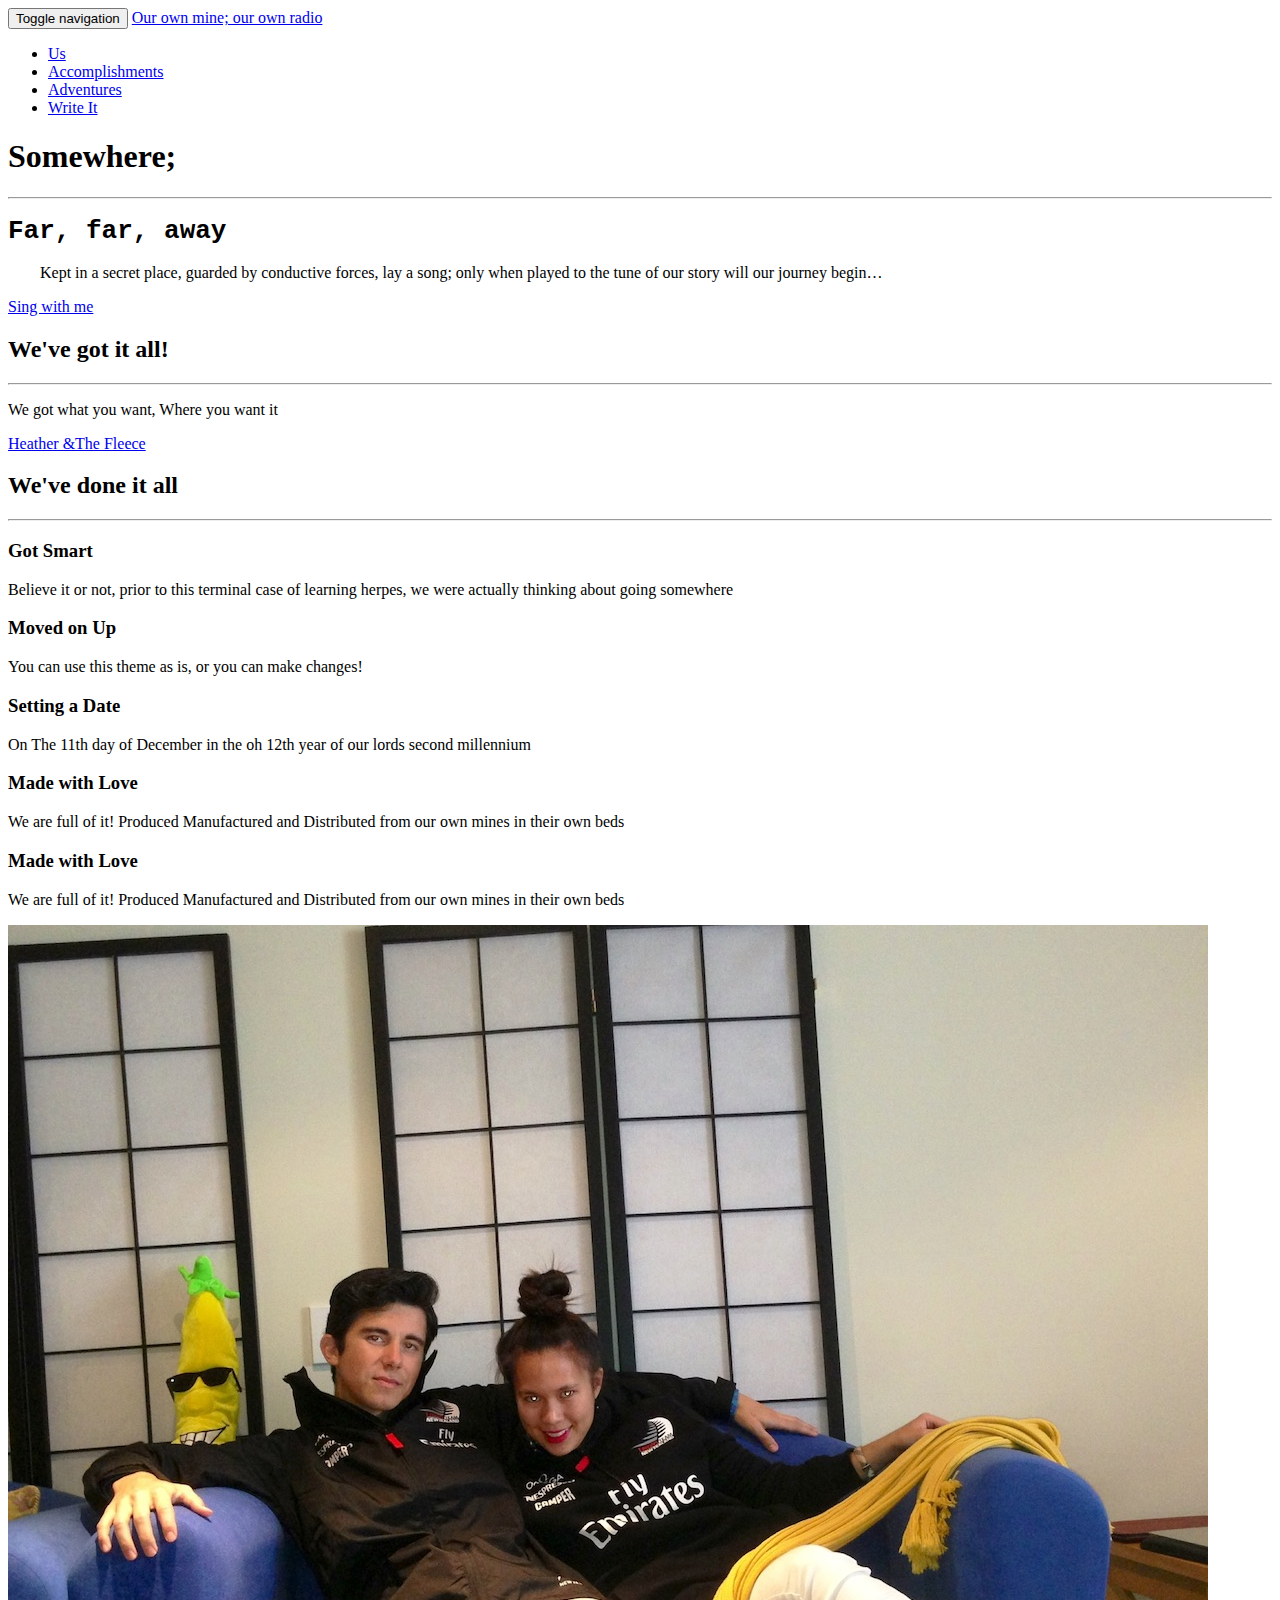
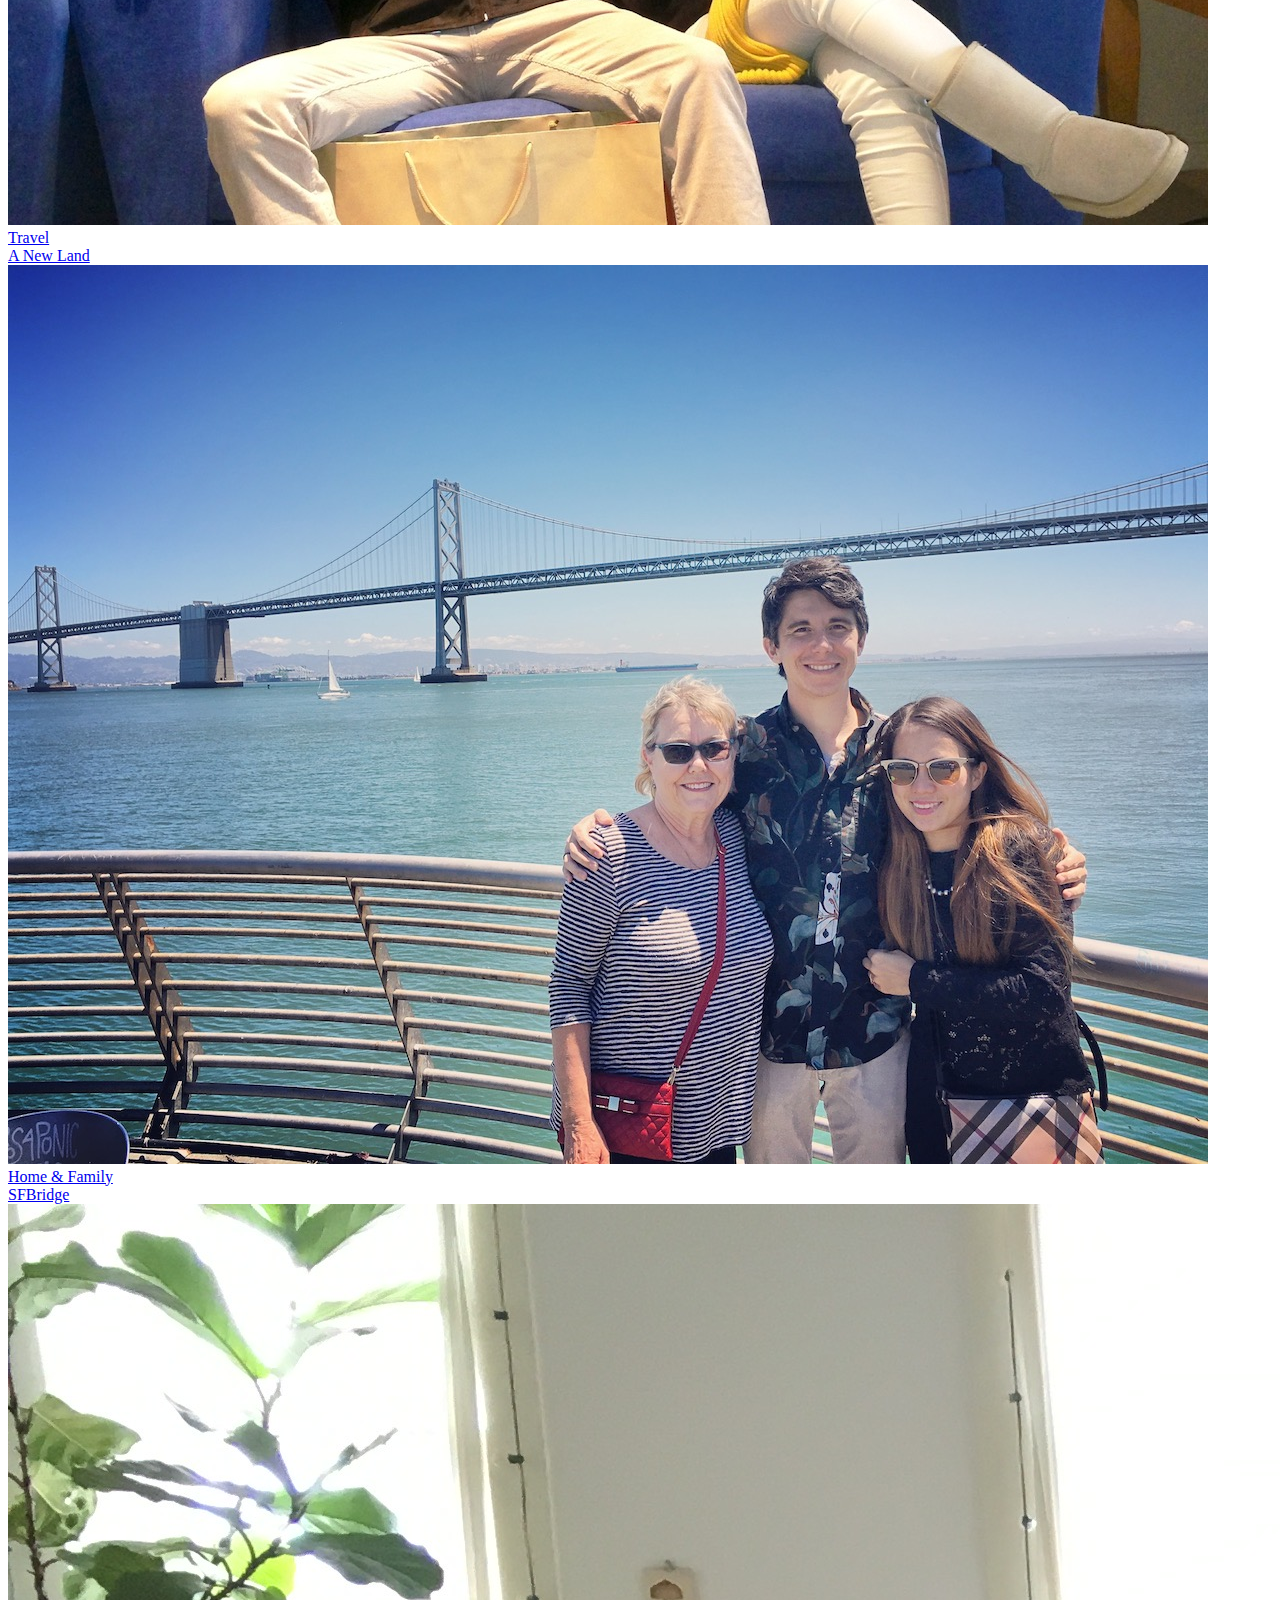
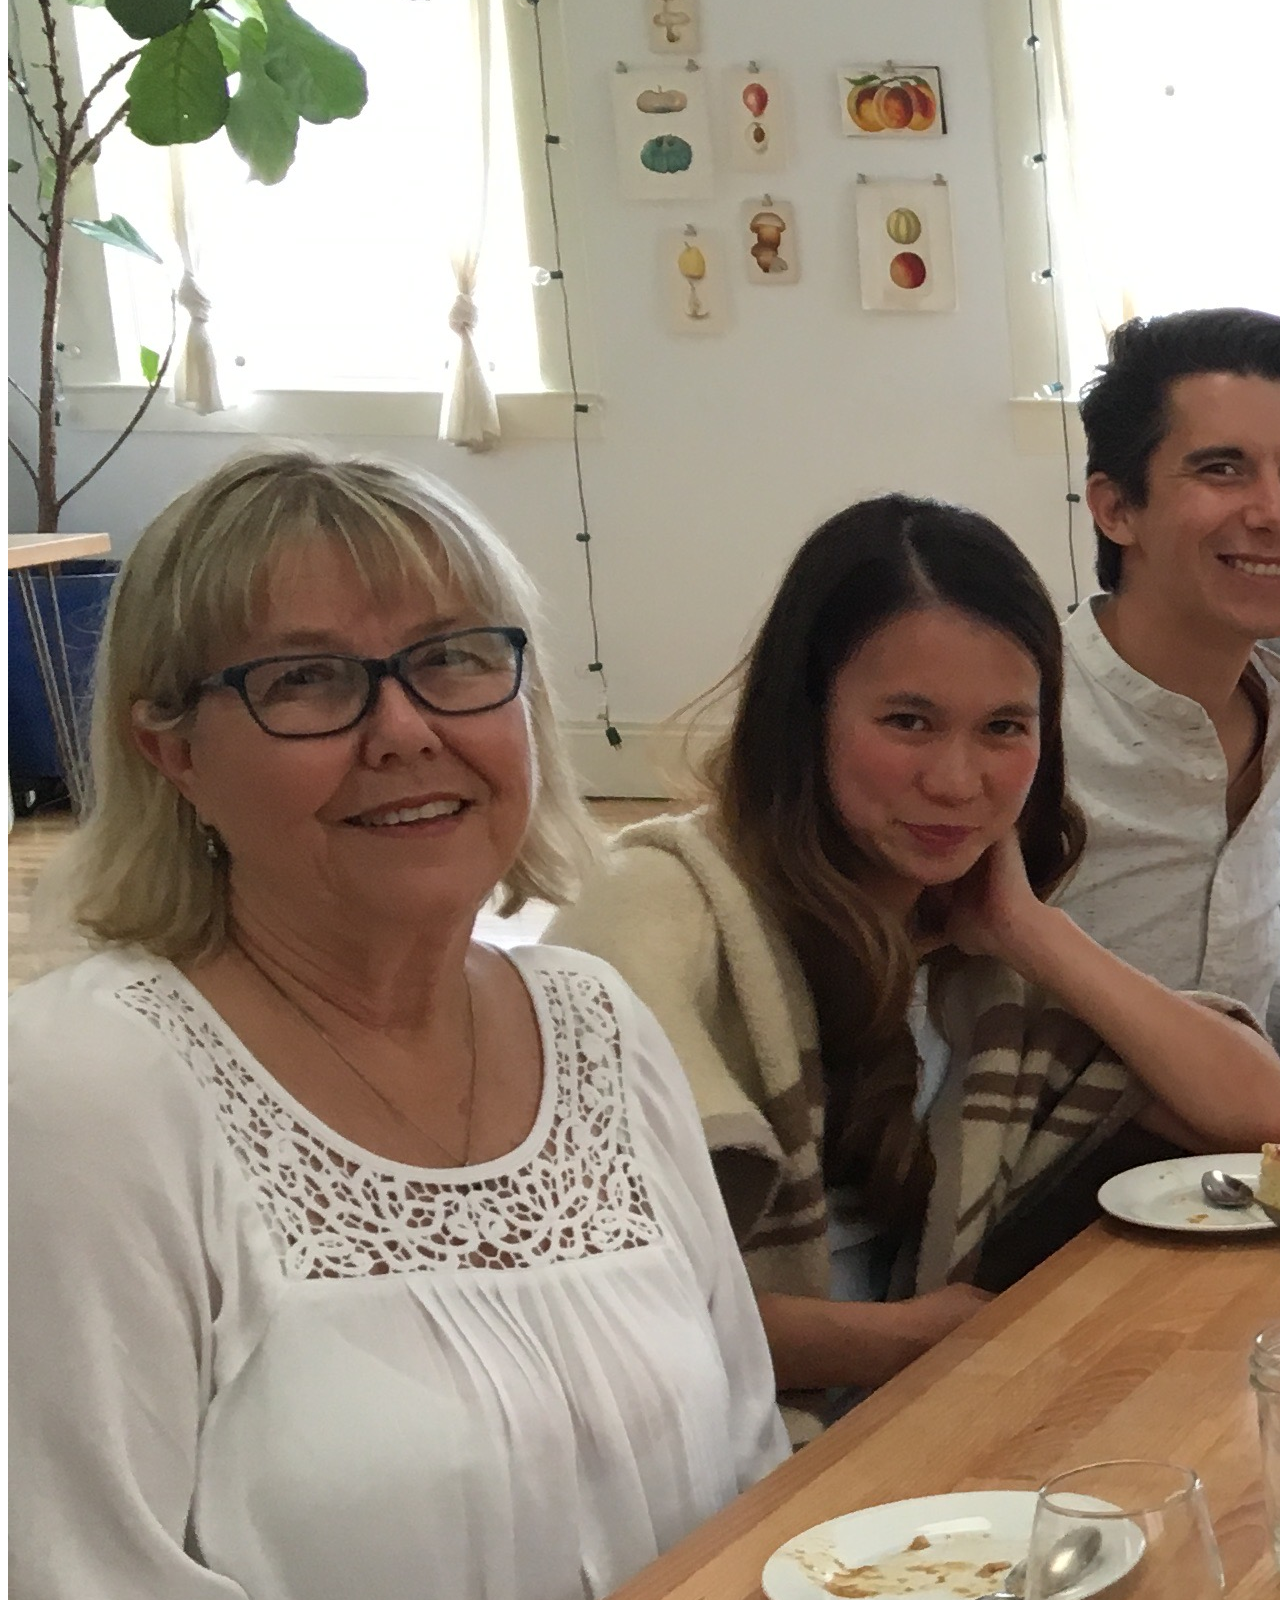
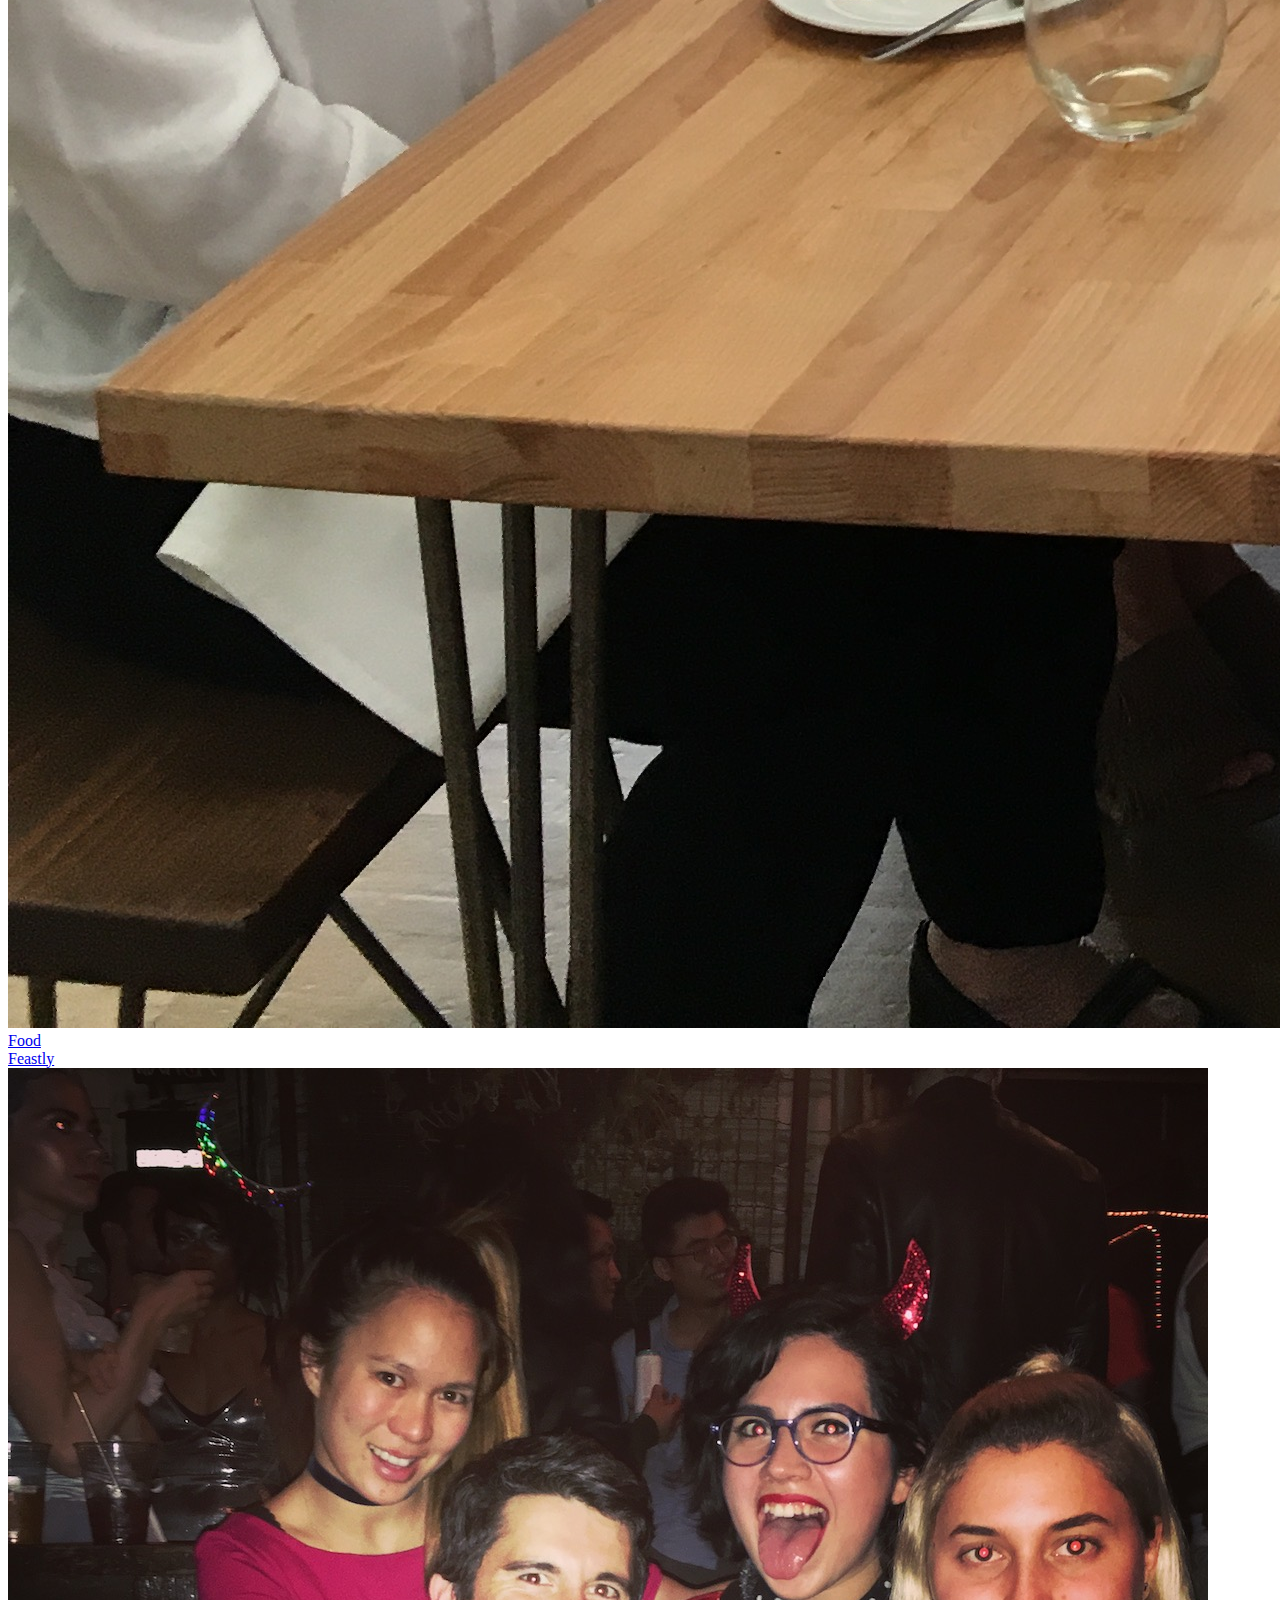
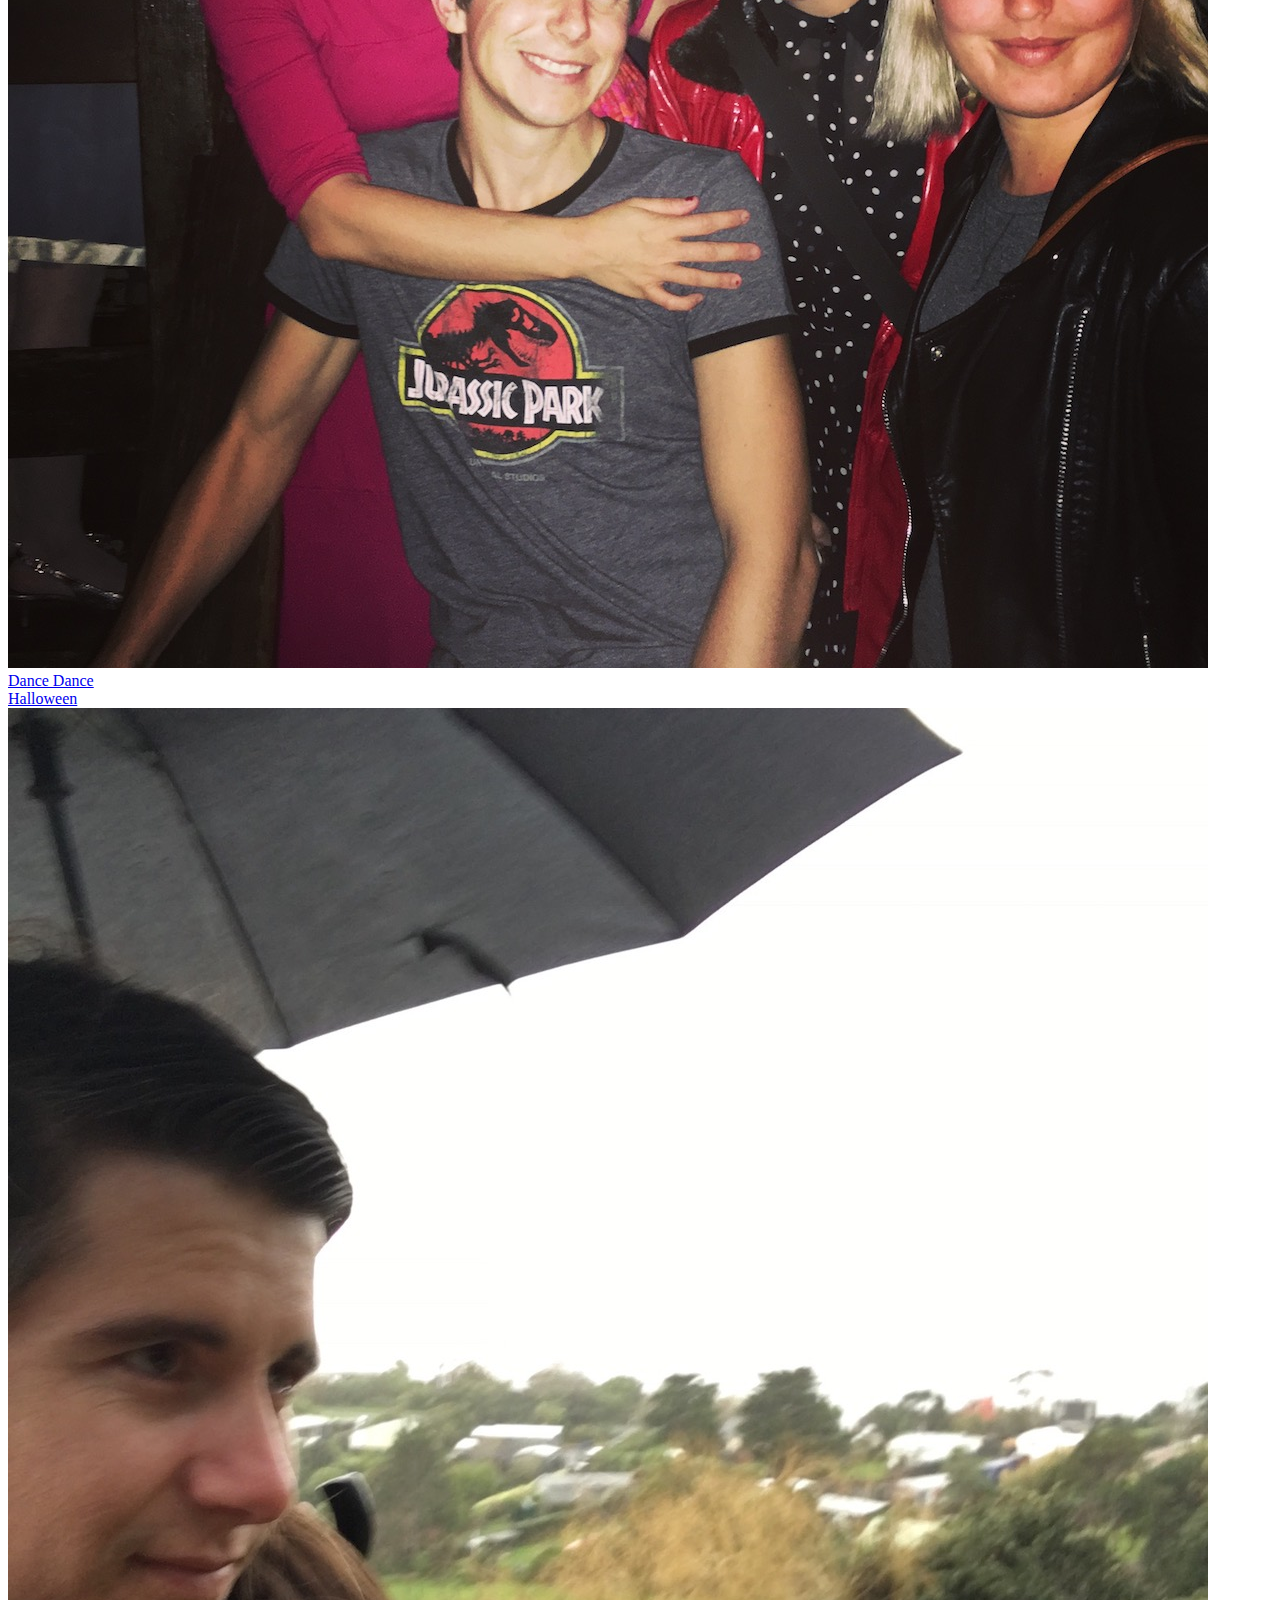
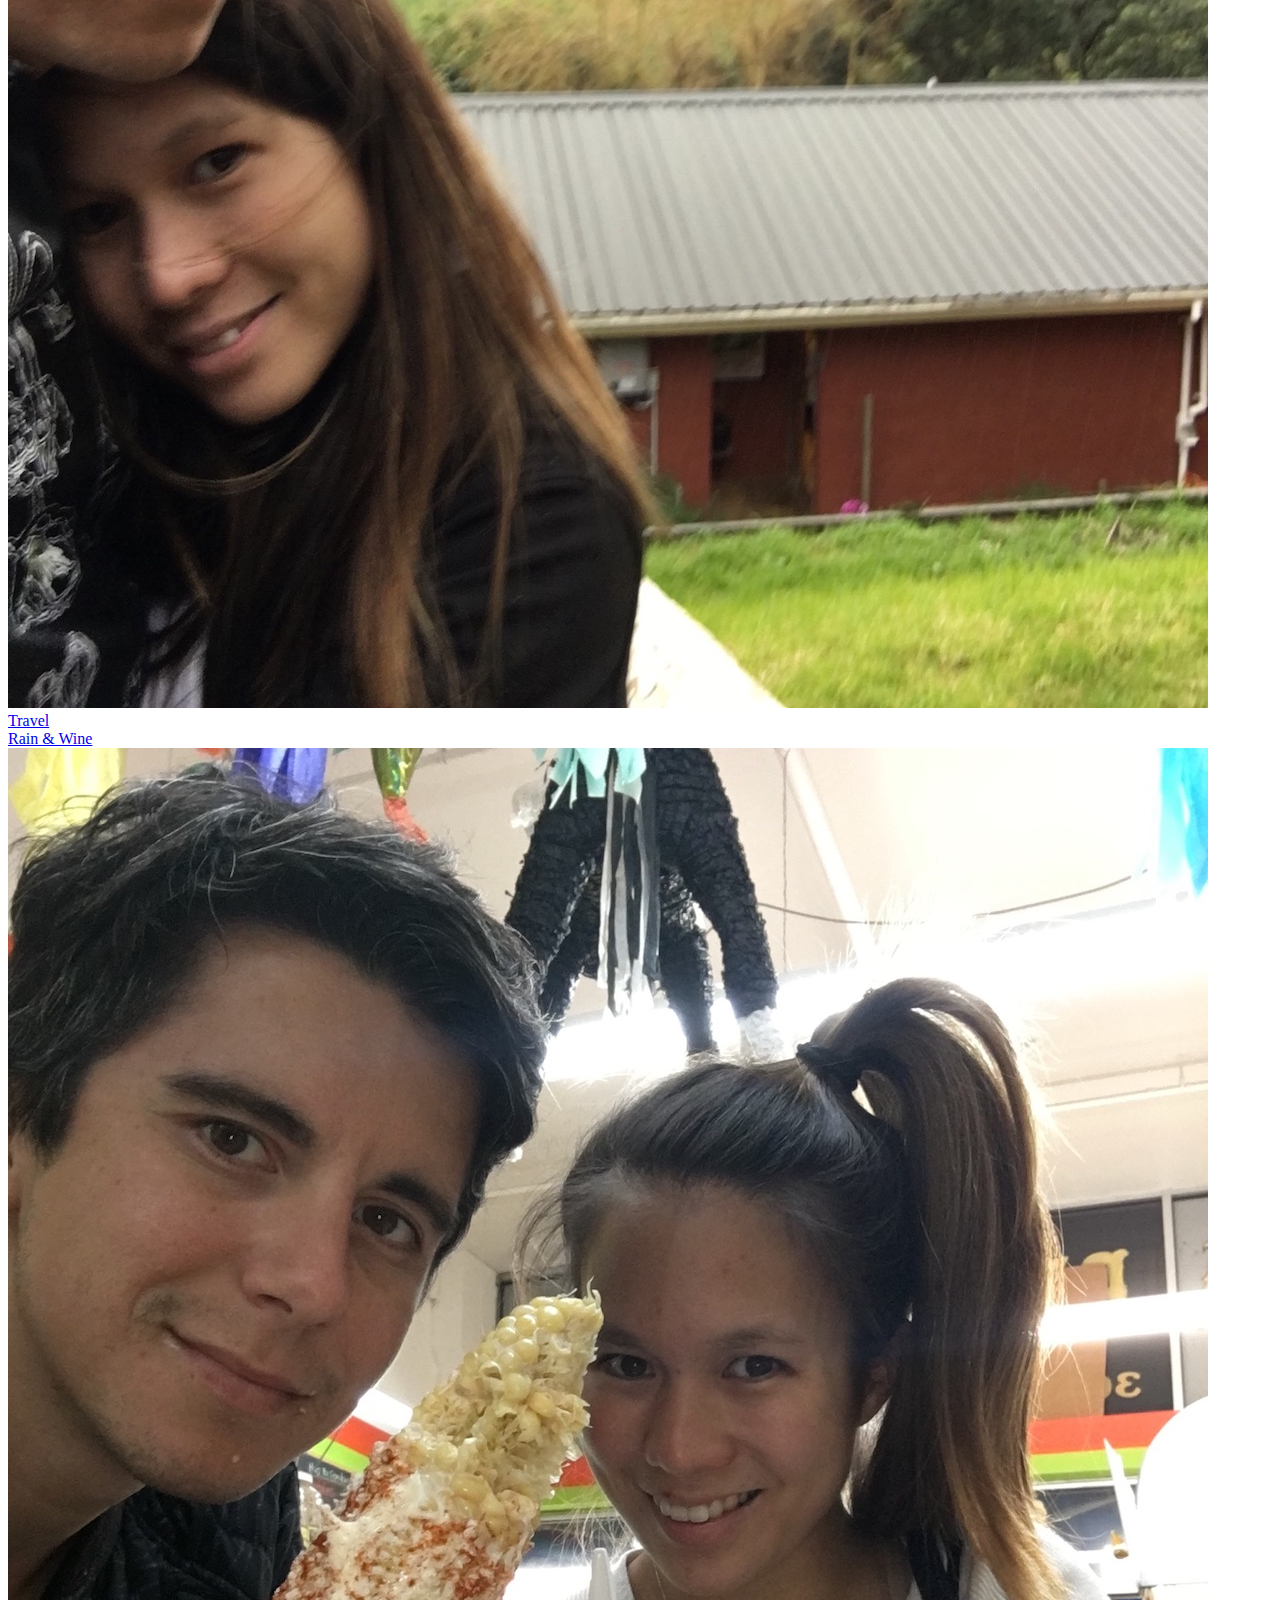
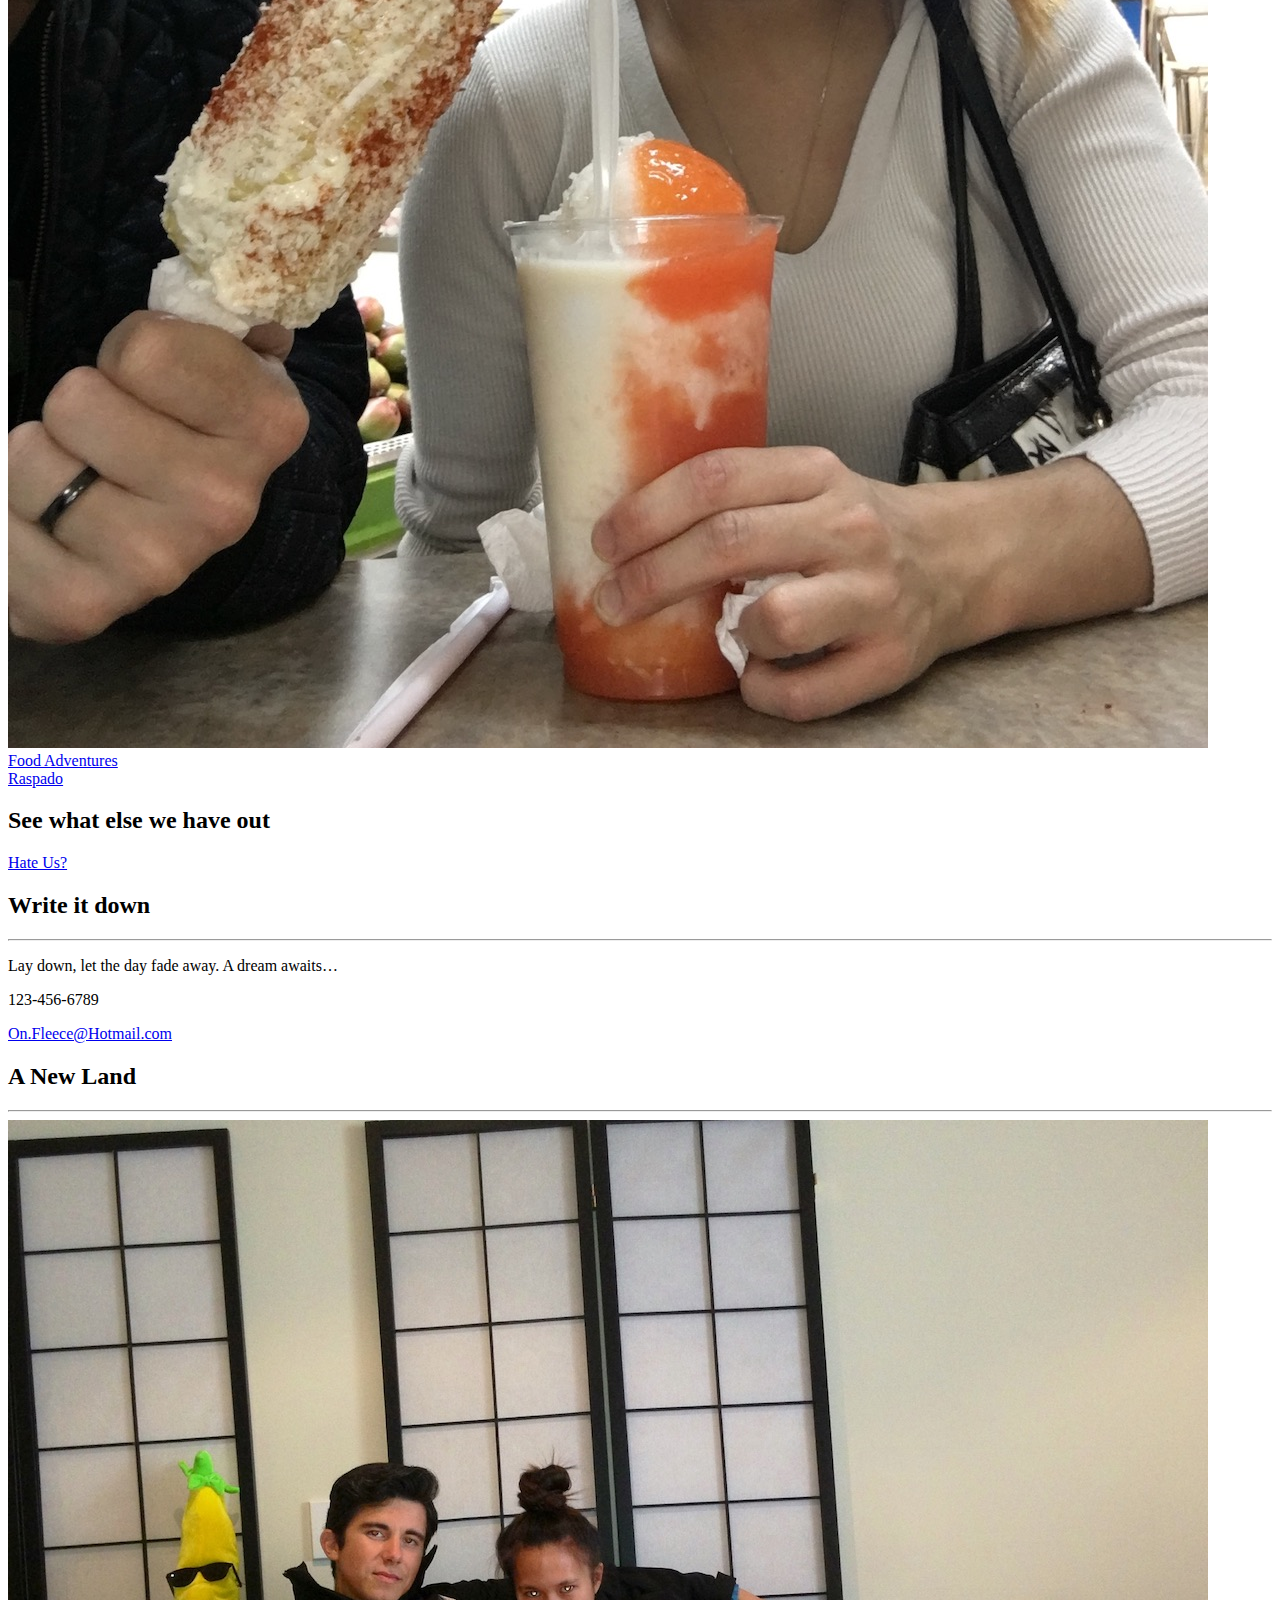
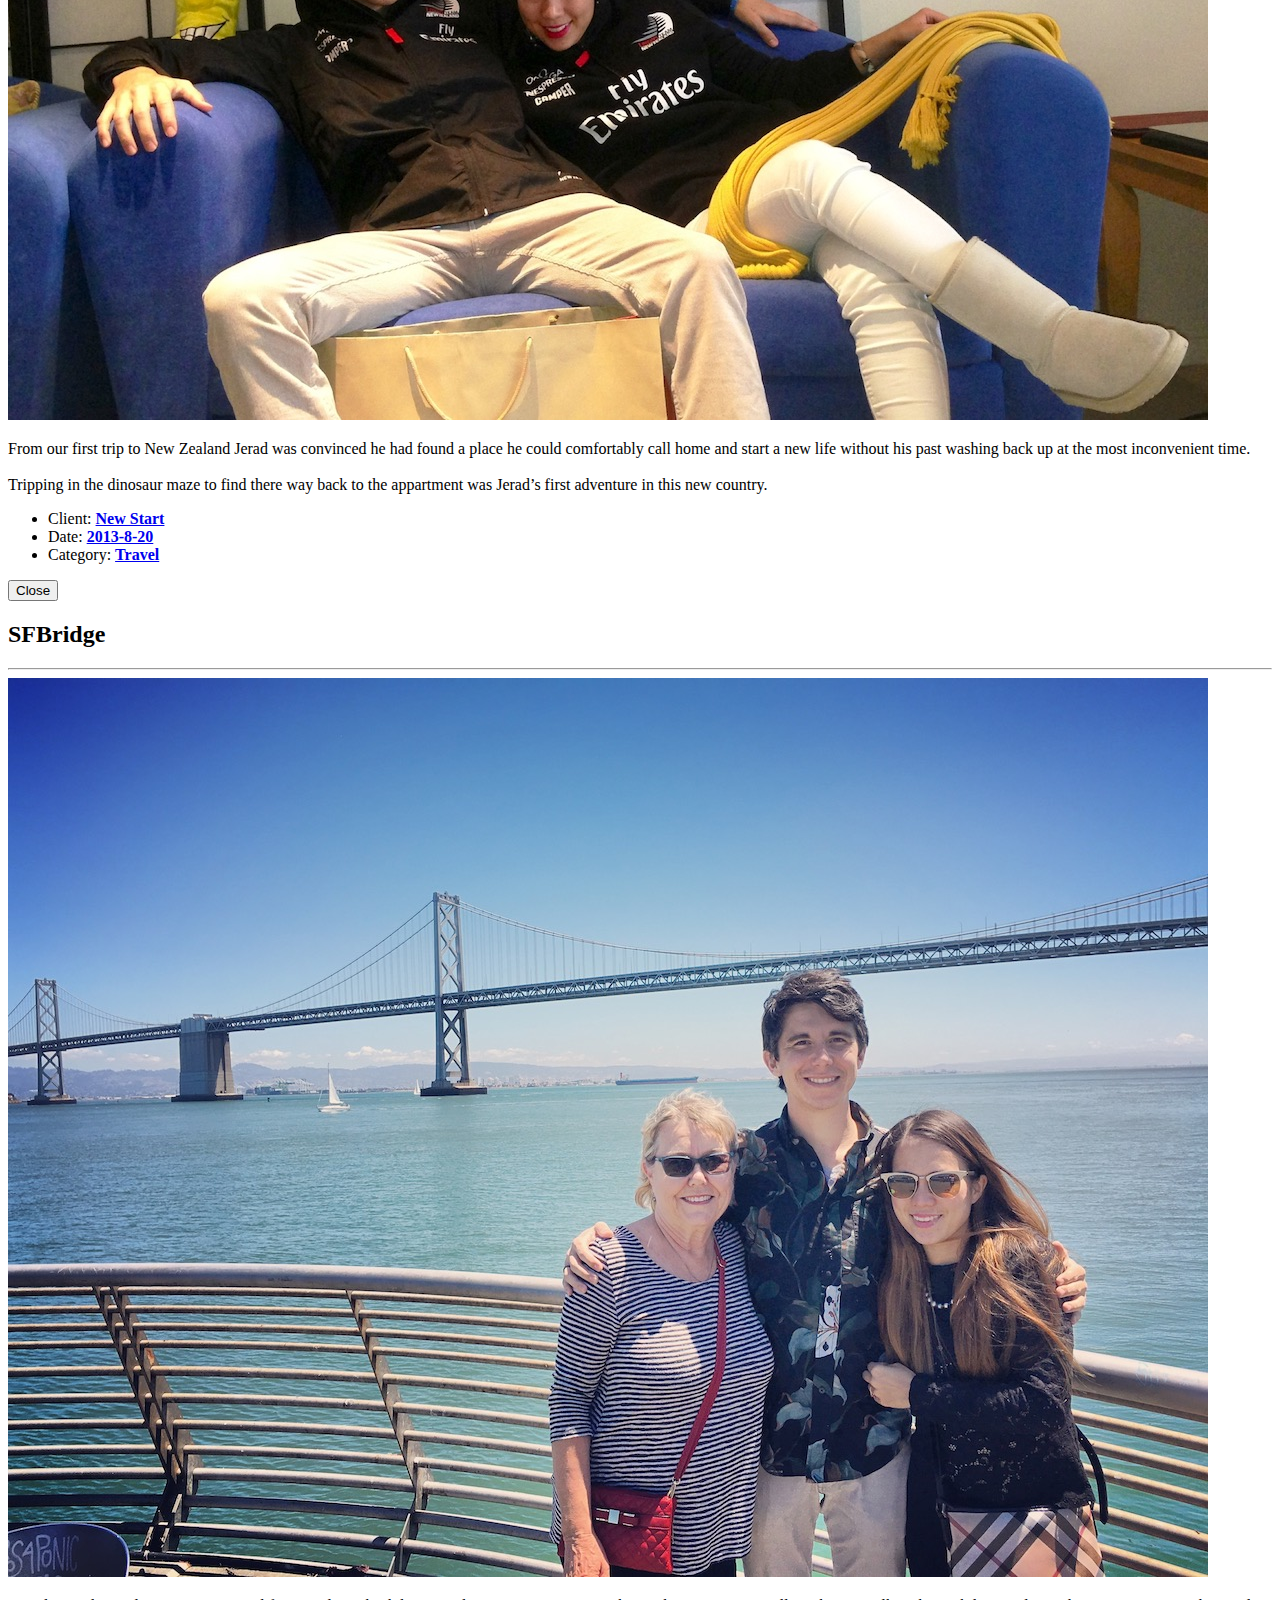
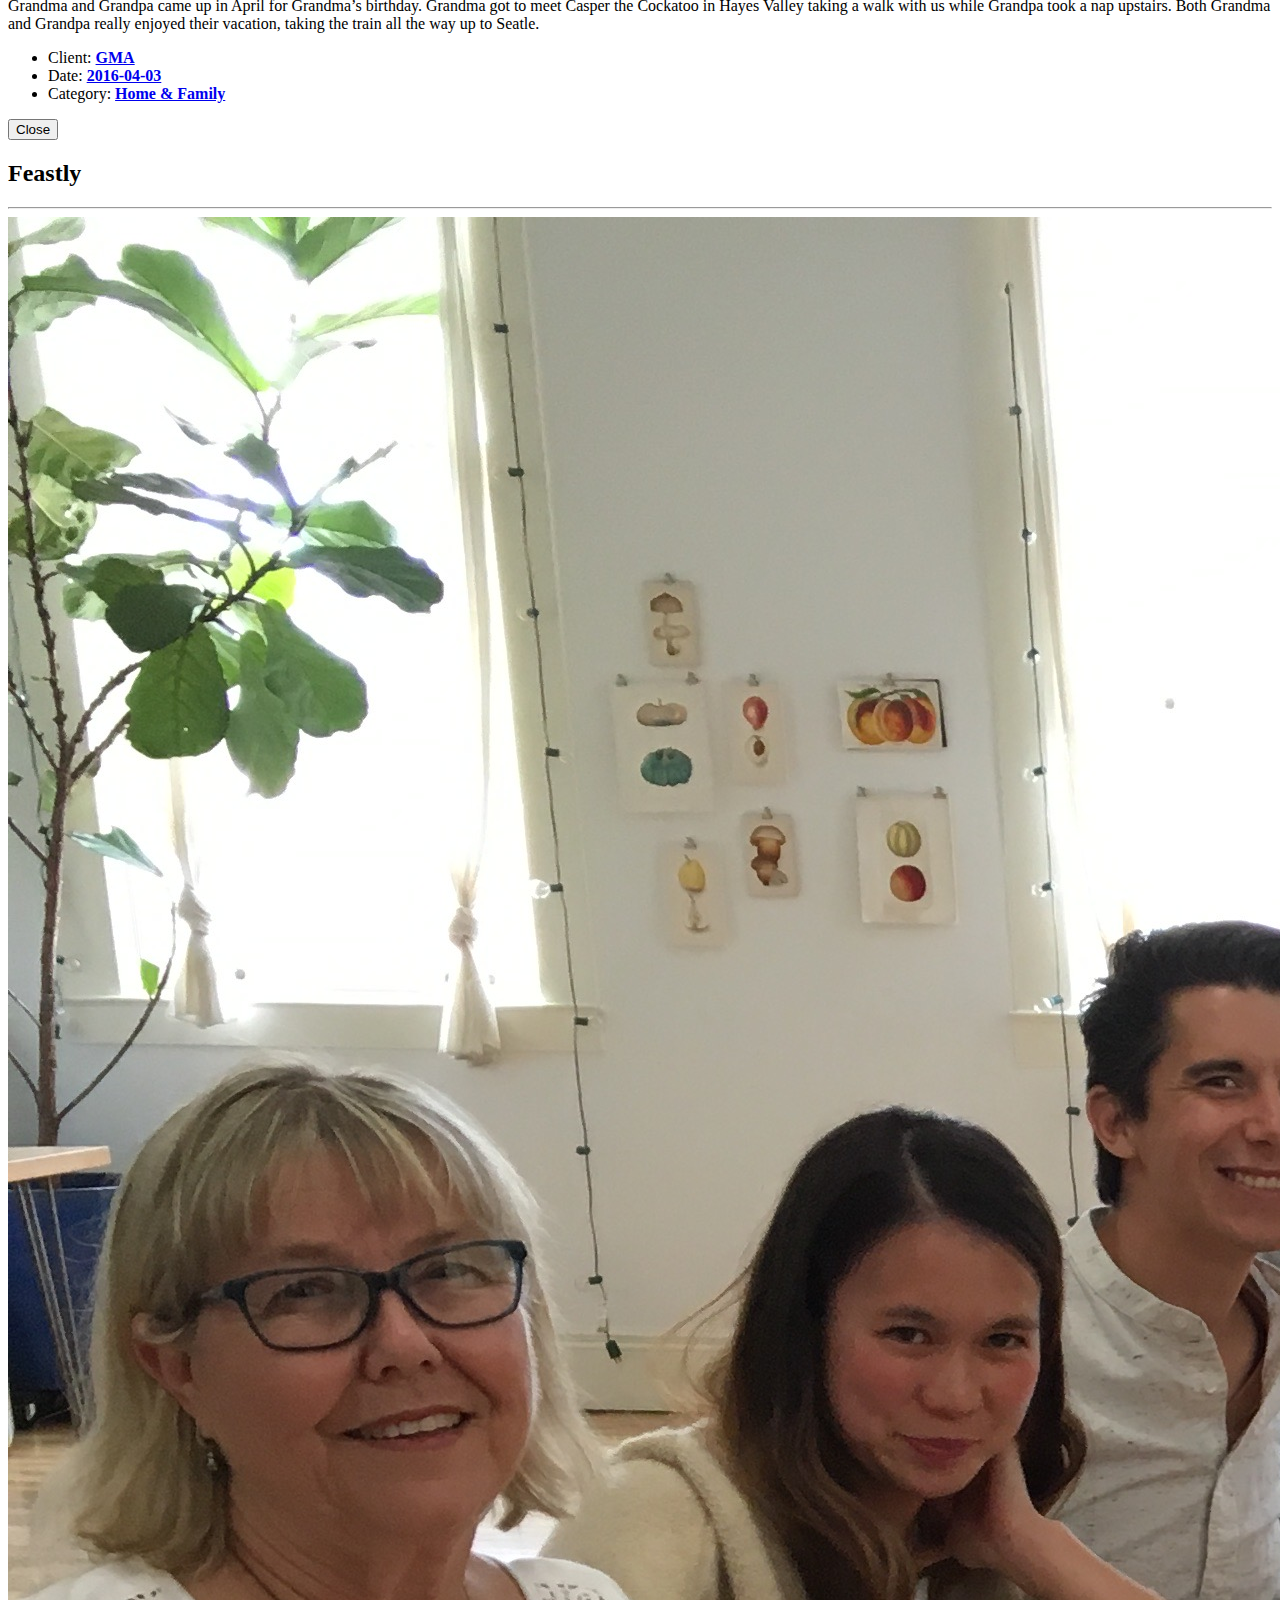
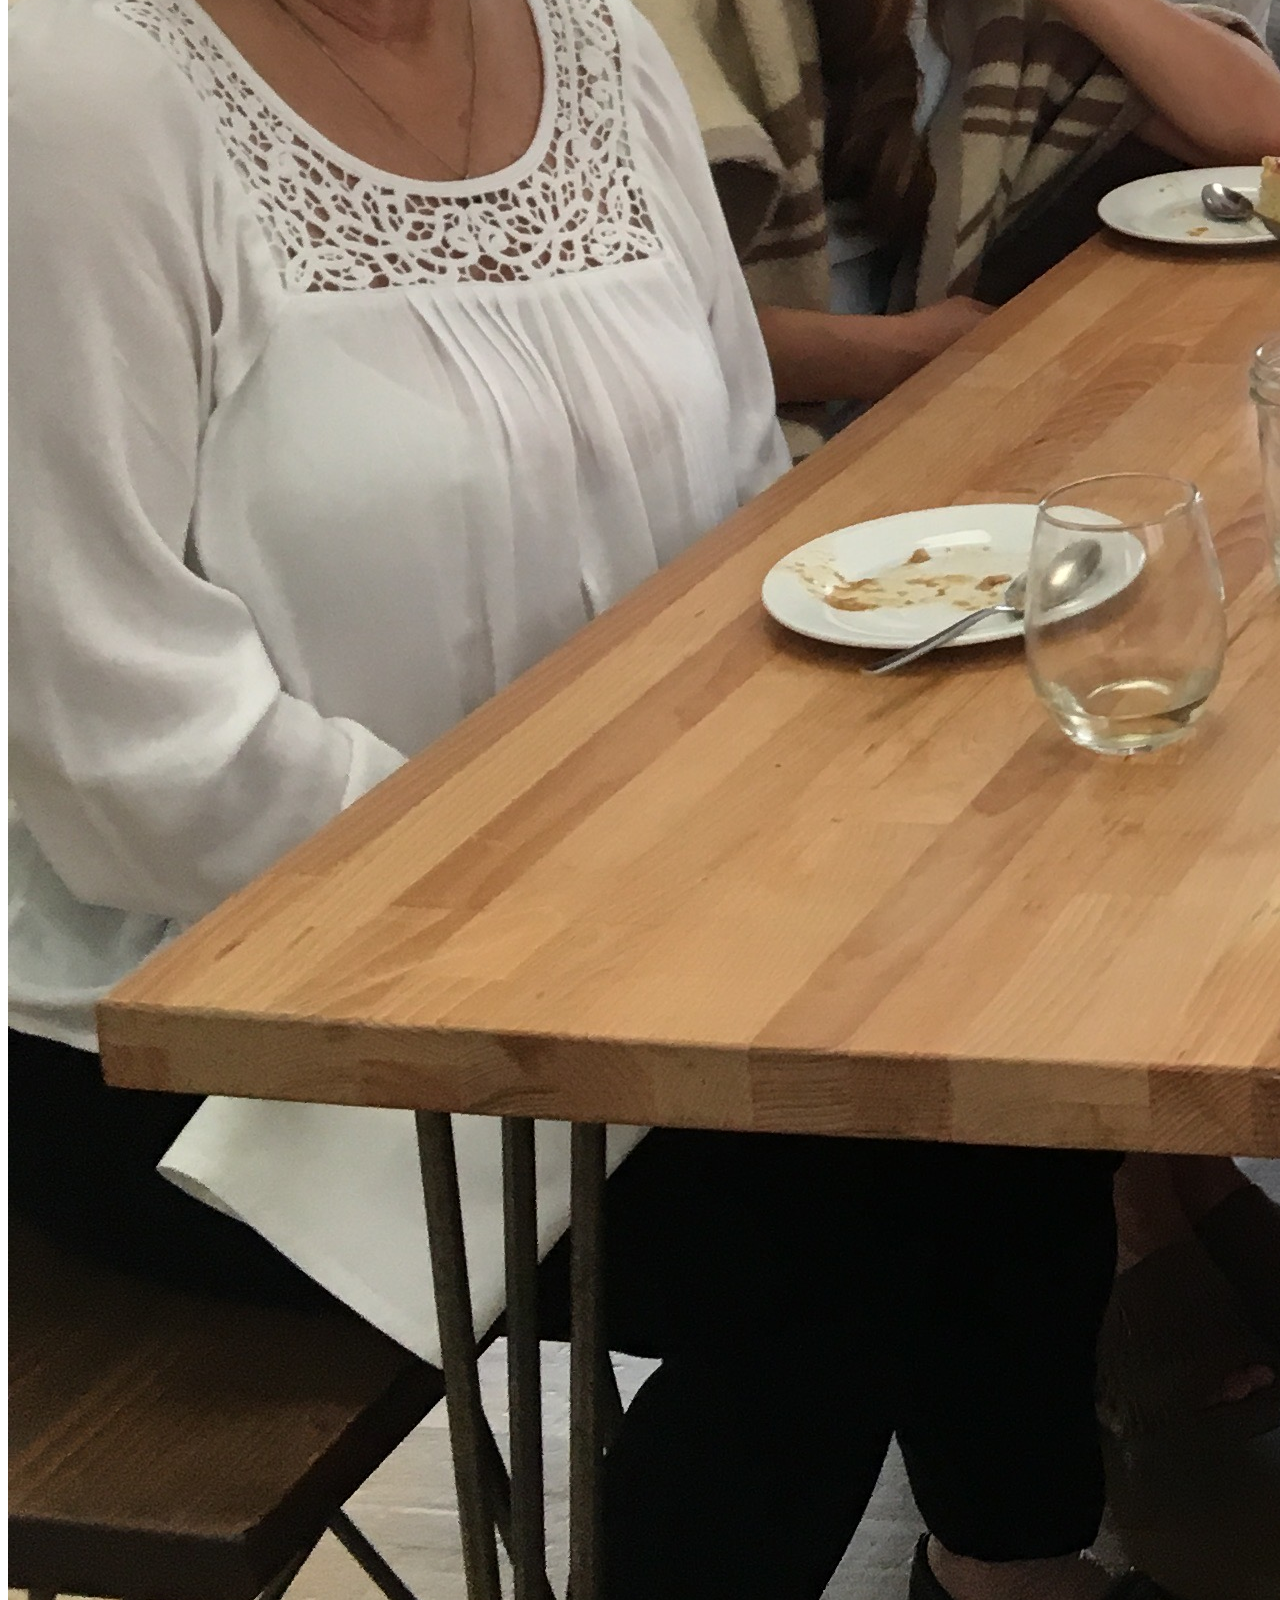
==== docs/index.html @ eae63043 "bulk drag and drop of all but theme" ====
<!DOCTYPE html>
<html lang="en-us">
    <head>
        <meta charset="utf-8">
<meta http-equiv="X-UA-Compatible" content="IE=edge">
<meta name="viewport" content="width=device-width, initial-scale=1">
<meta name="author" content="Stephanie Acosta">
<meta name="description" content="Kept in a secret place, guarded by conductive forces, lay a song; only when played to the tune of our story will the journey begin...">
<meta name="generator" content="Hugo 0.18.1" />
<title>Sera Sera; It&#39;s Love</title>

<!-- Favicon -->
<link rel="shortcut icon" href="https://example.org/favicon.ico">
<!-- Bootstrap Core CSS -->
<link rel="stylesheet" href="https://example.org/css/bootstrap.min.css" type="text/css">
<!-- Custom Fonts -->
<link href='//fonts.googleapis.com/css?family=Open+Sans:300italic,400italic,600italic,700italic,800italic,400,300,600,700,800' rel='stylesheet' type='text/css'>
<link href='//fonts.googleapis.com/css?family=Merriweather:400,300,300italic,400italic,700,700italic,900,900italic' rel='stylesheet' type='text/css'>
<link rel="stylesheet" href="https://example.org/font-awesome/css/font-awesome.min.css" type="text/css">
<!-- Plugin CSS -->
<link rel="stylesheet" href="https://example.org/css/animate.min.css" type="text/css">
<!-- Custom CSS -->
<link rel="stylesheet" href="https://example.org/css/creative.css" type="text/css">
<link rel="stylesheet" href="https://example.org/css/modals.css" type="text/css">

<!-- HTML5 Shim and Respond.js IE8 support of HTML5 elements and media queries -->
<!-- WARNING: Respond.js doesn't work if you view the page via file:// -->
<!--[if lt IE 9]>
        <script src="https://oss.maxcdn.com/libs/html5shiv/3.7.0/html5shiv.js"></script>
        <script src="https://oss.maxcdn.com/libs/respond.js/1.4.2/respond.min.js"></script>
<![endif]-->

    </head>
    <body id="page-top">
        
            <!-- NAVIGATION -->
<nav id="mainNav" class="navbar navbar-default navbar-fixed-top">
    <div class="container-fluid">
        <!-- Brand and toggle get grouped for better mobile display -->
        <div class="navbar-header">
            <button type="button" class="navbar-toggle collapsed" data-toggle="collapse" data-target="#bs-example-navbar-collapse-1">
                <span class="sr-only">Toggle navigation</span>
                <span class="icon-bar"></span>
                <span class="icon-bar"></span>
                <span class="icon-bar"></span>
            </button>
            
                <a class="navbar-brand page-scroll" href="#page-top">Our own mine; our own radio</a>
            
        </div>
        <!-- Collect the nav links, forms, and other content for toggling -->
        <div class="collapse navbar-collapse" id="bs-example-navbar-collapse-1">
            <ul class="nav navbar-nav navbar-right">
                
                    <li>
                        <a class="page-scroll" href="#about">Us</a>
                    </li>
                
                
                    <li>
                        <a class="page-scroll" href="#services">Accomplishments</a>
                    </li>
                
                
                    <li>
                        <a class="page-scroll" href="#portfolio">Adventures</a>
                    </li>
                
                
                
                    <li>
                        <a class="page-scroll" href="#contact">Write It</a>
                    </li>
                
            </ul>
        </div>
        <!-- /.navbar-collapse -->
    </div>
    <!-- /.container-fluid -->
</nav>

        

        
            <!-- HEADER -->
<header>
    <div class="header-content">
        <div class="header-content-inner">
            
                <h1 class="text-right">Somewhere;</h1>
            
            
                <hr>
            
            
                <PRE><h1 class="text-left">Far, far, away</h1></PRE>
            
            
                <p class="text-left">&emsp;&emsp;Kept in a secret place, guarded by conductive forces, lay a song; only when played to the tune of our story will our journey begin&hellip;</p>
            
            
                <a href="#about" class="btn btn-primary btn-xl page-scroll">Sing with me</a>
            
        </div>
    </div>
</header>

        

        
            <!-- ABOUT -->
<section class="bg-primary" id="about">
    <div class="container">
        <div class="row">
            <div class="col-lg-8 col-lg-offset-2 text-center">
                
                    <h2 class="section-heading">We&#39;ve got it all!</h2>
                
                
                    <hr class="light">
                
                
                    <p class="text-faded">We got what you want, Where you want it</p>
                
                
                    <a href="https://HeatherAndTheFleece.bandcamp.com" class="btn btn-default btn-xl wow tada">Heather &amp;The Fleece</a>
                
            </div>
        </div>
    </div>
</section>

        

        
            <!-- SERVICES -->
<section id="services">
    
        <div class="container">
            <div class="row">
                <div class="col-lg-12 text-center">
                    <h2 class="section-heading">We&#39;ve done it all</h2>
                    <hr class="primary">
                </div>
            </div>
        </div>
    
    <div class="container">
        <div class="row">
            
            <div class="col-lg-3 col-md-6 text-center">
                <div class="service-box">
                    <i class="fa fa-4x fa-diamond wow bounceIn text-primary"></i>
                    <h3>Got Smart</h3>
                    
                        <p class="text-muted">Believe it or not, prior to this terminal case of learning herpes, we were actually thinking about going somewhere</p>
                    
                </div>
            </div>
            
            <div class="col-lg-3 col-md-6 text-center">
                <div class="service-box">
                    <i class="fa fa-4x fa-home wow bounceIn text-primary"></i>
                    <h3>Moved on Up</h3>
                    
                        <p class="text-muted">You can use this theme as is, or you can make changes!</p>
                    
                </div>
            </div>
            
            <div class="col-lg-3 col-md-6 text-center">
                <div class="service-box">
                    <i class="fa fa-4x fa-calendar-times-o wow bounceIn text-primary"></i>
                    <h3>Setting a Date</h3>
                    
                        <p class="text-muted">On The 11th day of December in the oh 12th year of our lords second millennium</p>
                    
                </div>
            </div>
            
            <div class="col-lg-3 col-md-6 text-center">
                <div class="service-box">
                    <i class="fa fa-4x fa-heart wow bounceIn text-primary"></i>
                    <h3>Made with Love</h3>
                    
                        <p class="text-muted">We are full of it! Produced Manufactured and Distributed from our own mines in their own beds</p>
                    
                </div>
            </div>
            
            <div class="col-lg-3 col-md-6 text-center">
                <div class="service-box">
                    <i class="fa fa-4x fa-child wow bounceIn text-primary"></i>
                    <h3>Made with Love</h3>
                    
                        <p class="text-muted">We are full of it! Produced Manufactured and Distributed from our own mines in their own beds</p>
                    
                </div>
            </div>
            
        </div>
    </div>
</section>

        

        
            <section class="no-padding" id="portfolio">
    <div class="container-fluid">
        <div class="row no-gutter">
            
                <div class="col-lg-4 col-sm-6">
                    <a href="#portfolioModal5" class="portfolio-box portfolio-link" data-toggle="modal">
                        <img src="img/portfolio/NZcouch.jpg" class="img-responsive" alt="">
                        
                            <div class="portfolio-box-caption">
                                <div class="portfolio-box-caption-content">
                                    
                                        <div class="project-category text-faded">
                                            Travel
                                        </div>
                                    
                                    
                                        <div class="project-name">
                                            A New Land
                                        </div>
                                    
                                </div>
                            </div>
                        
                    </a>
                </div>
            
                <div class="col-lg-4 col-sm-6">
                    <a href="#portfolioModal6" class="portfolio-box portfolio-link" data-toggle="modal">
                        <img src="img/portfolio/SFBridge.jpg" class="img-responsive" alt="">
                        
                            <div class="portfolio-box-caption">
                                <div class="portfolio-box-caption-content">
                                    
                                        <div class="project-category text-faded">
                                            Home &amp; Family
                                        </div>
                                    
                                    
                                        <div class="project-name">
                                            SFBridge
                                        </div>
                                    
                                </div>
                            </div>
                        
                    </a>
                </div>
            
                <div class="col-lg-4 col-sm-6">
                    <a href="#portfolioModal3" class="portfolio-box portfolio-link" data-toggle="modal">
                        <img src="img/portfolio/feastly.jpg" class="img-responsive" alt="">
                        
                            <div class="portfolio-box-caption">
                                <div class="portfolio-box-caption-content">
                                    
                                        <div class="project-category text-faded">
                                            Food
                                        </div>
                                    
                                    
                                        <div class="project-name">
                                            Feastly
                                        </div>
                                    
                                </div>
                            </div>
                        
                    </a>
                </div>
            
                <div class="col-lg-4 col-sm-6">
                    <a href="#portfolioModal4" class="portfolio-box portfolio-link" data-toggle="modal">
                        <img src="img/portfolio/halloween.jpg" class="img-responsive" alt="">
                        
                            <div class="portfolio-box-caption">
                                <div class="portfolio-box-caption-content">
                                    
                                        <div class="project-category text-faded">
                                            Dance Dance
                                        </div>
                                    
                                    
                                        <div class="project-name">
                                            Halloween
                                        </div>
                                    
                                </div>
                            </div>
                        
                    </a>
                </div>
            
                <div class="col-lg-4 col-sm-6">
                    <a href="#portfolioModal2" class="portfolio-box portfolio-link" data-toggle="modal">
                        <img src="img/portfolio/rainwine.jpg" class="img-responsive" alt="">
                        
                            <div class="portfolio-box-caption">
                                <div class="portfolio-box-caption-content">
                                    
                                        <div class="project-category text-faded">
                                            Travel
                                        </div>
                                    
                                    
                                        <div class="project-name">
                                            Rain &amp; Wine
                                        </div>
                                    
                                </div>
                            </div>
                        
                    </a>
                </div>
            
                <div class="col-lg-4 col-sm-6">
                    <a href="#portfolioModal1" class="portfolio-box portfolio-link" data-toggle="modal">
                        <img src="img/portfolio/elote.jpg" class="img-responsive" alt="">
                        
                            <div class="portfolio-box-caption">
                                <div class="portfolio-box-caption-content">
                                    
                                        <div class="project-category text-faded">
                                            Food Adventures
                                        </div>
                                    
                                    
                                        <div class="project-name">
                                            Raspado
                                        </div>
                                    
                                </div>
                            </div>
                        
                    </a>
                </div>
            
        </div>
    </div>
</section>

        

        

        
            <!-- ASIDE -->
<aside class="bg-dark">
    <div class="container text-center">
        <div class="call-to-action">
            <h2>See what else we have out</h2>
            
                <a href="http://HateUsCuzTheyAint.Us" class="btn btn-default btn-xl wow tada">Hate Us?</a>
            
        </div>
    </div>
</aside>

        

        
            <!-- CONTACT -->
<section id="contact">
    <div class="container">
        <div class="row">
            <div class="col-lg-8 col-lg-offset-2 text-center">
                
                    <h2 class="section-heading">Write it down</h2>
                
                
                    <hr class="primary">
                
                
                    <p>Lay down, let the day fade away. A dream awaits&hellip;</p>
                
            </div>
            
                <div class="
                
                    col-lg-4
                
                col-lg-offset-2 text-center">
                    <i class="fa fa-phone fa-3x wow bounceIn"></i>
                    <p>123-456-6789</p>
                </div>
            
            
                <div class="
                
                    col-lg-4
                
                 text-center">
                    <i class="fa fa-envelope-o fa-3x wow bounceIn" data-wow-delay=".1s"></i>
                    <p><a href="mailto:On.Fleece@Hotmail.com">On.Fleece@Hotmail.com</a></p>
                </div>
            
        </div>
    </div>
</section>

        

        
            <!-- Portfolio Modals -->

<div class="portfolio-modal modal fade" id="portfolioModal5" tabindex="-1" role="dialog" aria-hidden="true">
    <div class="modal-content">
        <div class="close-modal" data-dismiss="modal">
            <div class="lr">
                <div class="rl">
                </div>
            </div>
        </div>
        <div class="container">
            <div class="row">
                <div class="col-lg-8 col-lg-offset-2">
                    <div class="modal-body">
                        
                            <h2>A New Land</h2>
                        
                        
                            <hr class="star-primary">
                        
                        <img src="img/portfolio/NZcouch.jpg" class="img-responsive img-centered" alt="">
                        
                            <p>From our first trip to New Zealand Jerad was convinced he had found a place he could comfortably call home and start a new life without his past washing back up at the most inconvenient time. <br><br>Tripping in the dinosaur maze to find there way back to the appartment was Jerad&rsquo;s first adventure in this new country.</p>
                        
                        
                            <ul class="list-inline item-details">
                                
                                    <li>Client: 
                                        <strong><a href="#">New Start</a></strong>
                                    </li>
                                
                                
                                    <li>Date: 
                                        <strong><a href="#">2013-8-20</a></strong>
                                    </li>
                                
                                
                                    <li>Category: 
                                        <strong><a href="#">Travel</a></strong>
                                    </li>
                                
                            </ul>
                        
                        
                            <button type="button" class="btn btn-default" data-dismiss="modal"><i class="fa fa-times"></i>Close</button>
                        
                    </div>
                </div>
            </div>
        </div>
    </div>
</div>

<div class="portfolio-modal modal fade" id="portfolioModal6" tabindex="-1" role="dialog" aria-hidden="true">
    <div class="modal-content">
        <div class="close-modal" data-dismiss="modal">
            <div class="lr">
                <div class="rl">
                </div>
            </div>
        </div>
        <div class="container">
            <div class="row">
                <div class="col-lg-8 col-lg-offset-2">
                    <div class="modal-body">
                        
                            <h2>SFBridge</h2>
                        
                        
                            <hr class="star-primary">
                        
                        <img src="img/portfolio/SFBridge.jpg" class="img-responsive img-centered" alt="">
                        
                            <p>Grandma and Grandpa came up in April for Grandma&rsquo;s birthday. Grandma got to meet Casper the Cockatoo in Hayes Valley taking a walk with us while Grandpa took a nap upstairs. Both Grandma and Grandpa really enjoyed their vacation, taking the train all the way up to Seatle.</p>
                        
                        
                            <ul class="list-inline item-details">
                                
                                    <li>Client: 
                                        <strong><a href="#">GMA</a></strong>
                                    </li>
                                
                                
                                    <li>Date: 
                                        <strong><a href="#">2016-04-03</a></strong>
                                    </li>
                                
                                
                                    <li>Category: 
                                        <strong><a href="#">Home &amp; Family</a></strong>
                                    </li>
                                
                            </ul>
                        
                        
                            <button type="button" class="btn btn-default" data-dismiss="modal"><i class="fa fa-times"></i>Close</button>
                        
                    </div>
                </div>
            </div>
        </div>
    </div>
</div>

<div class="portfolio-modal modal fade" id="portfolioModal3" tabindex="-1" role="dialog" aria-hidden="true">
    <div class="modal-content">
        <div class="close-modal" data-dismiss="modal">
            <div class="lr">
                <div class="rl">
                </div>
            </div>
        </div>
        <div class="container">
            <div class="row">
                <div class="col-lg-8 col-lg-offset-2">
                    <div class="modal-body">
                        
                            <h2>Feastly</h2>
                        
                        
                            <hr class="star-primary">
                        
                        <img src="img/portfolio/feastly.jpg" class="img-responsive img-centered" alt="">
                        
                            <p>Feastly always provided great food and fun. We Met Robin and Tri here while Grandma and Grandpa were visiting us. We had a Thai dish with some wine for a brunch.</p>
                        
                        
                            <ul class="list-inline item-details">
                                
                                    <li>Client: 
                                        <strong><a href="#">Feastly</a></strong>
                                    </li>
                                
                                
                                    <li>Date: 
                                        <strong><a href="#">2016-04-10</a></strong>
                                    </li>
                                
                                
                                    <li>Category: 
                                        <strong><a href="#">Food</a></strong>
                                    </li>
                                
                            </ul>
                        
                        
                            <button type="button" class="btn btn-default" data-dismiss="modal"><i class="fa fa-times"></i>Close</button>
                        
                    </div>
                </div>
            </div>
        </div>
    </div>
</div>

<div class="portfolio-modal modal fade" id="portfolioModal4" tabindex="-1" role="dialog" aria-hidden="true">
    <div class="modal-content">
        <div class="close-modal" data-dismiss="modal">
            <div class="lr">
                <div class="rl">
                </div>
            </div>
        </div>
        <div class="container">
            <div class="row">
                <div class="col-lg-8 col-lg-offset-2">
                    <div class="modal-body">
                        
                            <h2>Halloween</h2>
                        
                        
                            <hr class="star-primary">
                        
                        <img src="img/portfolio/halloween.jpg" class="img-responsive img-centered" alt="">
                        
                            <p>For Halloween 2016 we went out to a bar with my sister. Steph lost her strunchie headbanging to a punk band then got chocked out by Homer Simpson. Jerad wore his Jurassic Park shirt.</p>
                        
                        
                            <ul class="list-inline item-details">
                                
                                    <li>Client: 
                                        <strong><a href="#">SisterSister</a></strong>
                                    </li>
                                
                                
                                    <li>Date: 
                                        <strong><a href="#">2014-07-09</a></strong>
                                    </li>
                                
                                
                                    <li>Category: 
                                        <strong><a href="#">Dance Dance</a></strong>
                                    </li>
                                
                            </ul>
                        
                        
                            <button type="button" class="btn btn-default" data-dismiss="modal"><i class="fa fa-times"></i>Close</button>
                        
                    </div>
                </div>
            </div>
        </div>
    </div>
</div>

<div class="portfolio-modal modal fade" id="portfolioModal2" tabindex="-1" role="dialog" aria-hidden="true">
    <div class="modal-content">
        <div class="close-modal" data-dismiss="modal">
            <div class="lr">
                <div class="rl">
                </div>
            </div>
        </div>
        <div class="container">
            <div class="row">
                <div class="col-lg-8 col-lg-offset-2">
                    <div class="modal-body">
                        
                            <h2>Rain &amp; Wine</h2>
                        
                        
                            <hr class="star-primary">
                        
                        <img src="img/portfolio/rainwine.jpg" class="img-responsive img-centered" alt="">
                        
                            <p>On our seconod trip to New Zealand we took the fairy to Waiheke. There we traveled to different vineyards ending at a family favorite Casita Miro, for the spaniards famous Madame Rouge.</p>
                        
                        
                            <ul class="list-inline item-details">
                                
                                    <li>Client: 
                                        <strong><a href="#">New Zealand</a></strong>
                                    </li>
                                
                                
                                    <li>Date: 
                                        <strong><a href="#">2017-07-21</a></strong>
                                    </li>
                                
                                
                                    <li>Category: 
                                        <strong><a href="#">Travel</a></strong>
                                    </li>
                                
                            </ul>
                        
                        
                            <button type="button" class="btn btn-default" data-dismiss="modal"><i class="fa fa-times"></i>Close</button>
                        
                    </div>
                </div>
            </div>
        </div>
    </div>
</div>

<div class="portfolio-modal modal fade" id="portfolioModal1" tabindex="-1" role="dialog" aria-hidden="true">
    <div class="modal-content">
        <div class="close-modal" data-dismiss="modal">
            <div class="lr">
                <div class="rl">
                </div>
            </div>
        </div>
        <div class="container">
            <div class="row">
                <div class="col-lg-8 col-lg-offset-2">
                    <div class="modal-body">
                        
                            <h2>Raspado</h2>
                        
                        
                            <hr class="star-primary">
                        
                        <img src="img/portfolio/elote.jpg" class="img-responsive img-centered" alt="">
                        
                            <p>Less than 10 blocks away, we could walk to 16th and mission - though we usually jumped on BART - and find ourselves endulging in some of Little Mexico&rsquo;s finest sugar water and corn.</p>
                        
                        
                            <ul class="list-inline item-details">
                                
                                    <li>Client: 
                                        <strong><a href="#">Mission Street Mexican Dessert</a></strong>
                                    </li>
                                
                                
                                    <li>Date: 
                                        <strong><a href="#">2016-4-15</a></strong>
                                    </li>
                                
                                
                                    <li>Category: 
                                        <strong><a href="#">Food Adventures</a></strong>
                                    </li>
                                
                            </ul>
                        
                        
                            <button type="button" class="btn btn-default" data-dismiss="modal"><i class="fa fa-times"></i>Close</button>
                        
                    </div>
                </div>
            </div>
        </div>
    </div>
</div>


        

        <!-- jQuery -->
<script src="https://example.org/js/jquery.js"></script>
<!-- Bootstrap Core JavaScript -->
<script src="https://example.org/js/bootstrap.min.js"></script>
<!-- Plugin JavaScript -->
<script src="https://example.org/js/jquery.easing.min.js"></script>
<script src="https://example.org/js/jquery.fittext.js"></script>
<script src="https://example.org/js/wow.min.js"></script>

<!-- Custom Theme JavaScript -->
<script src="https://example.org/js/creative.js"></script>


        
    </body>
</html>
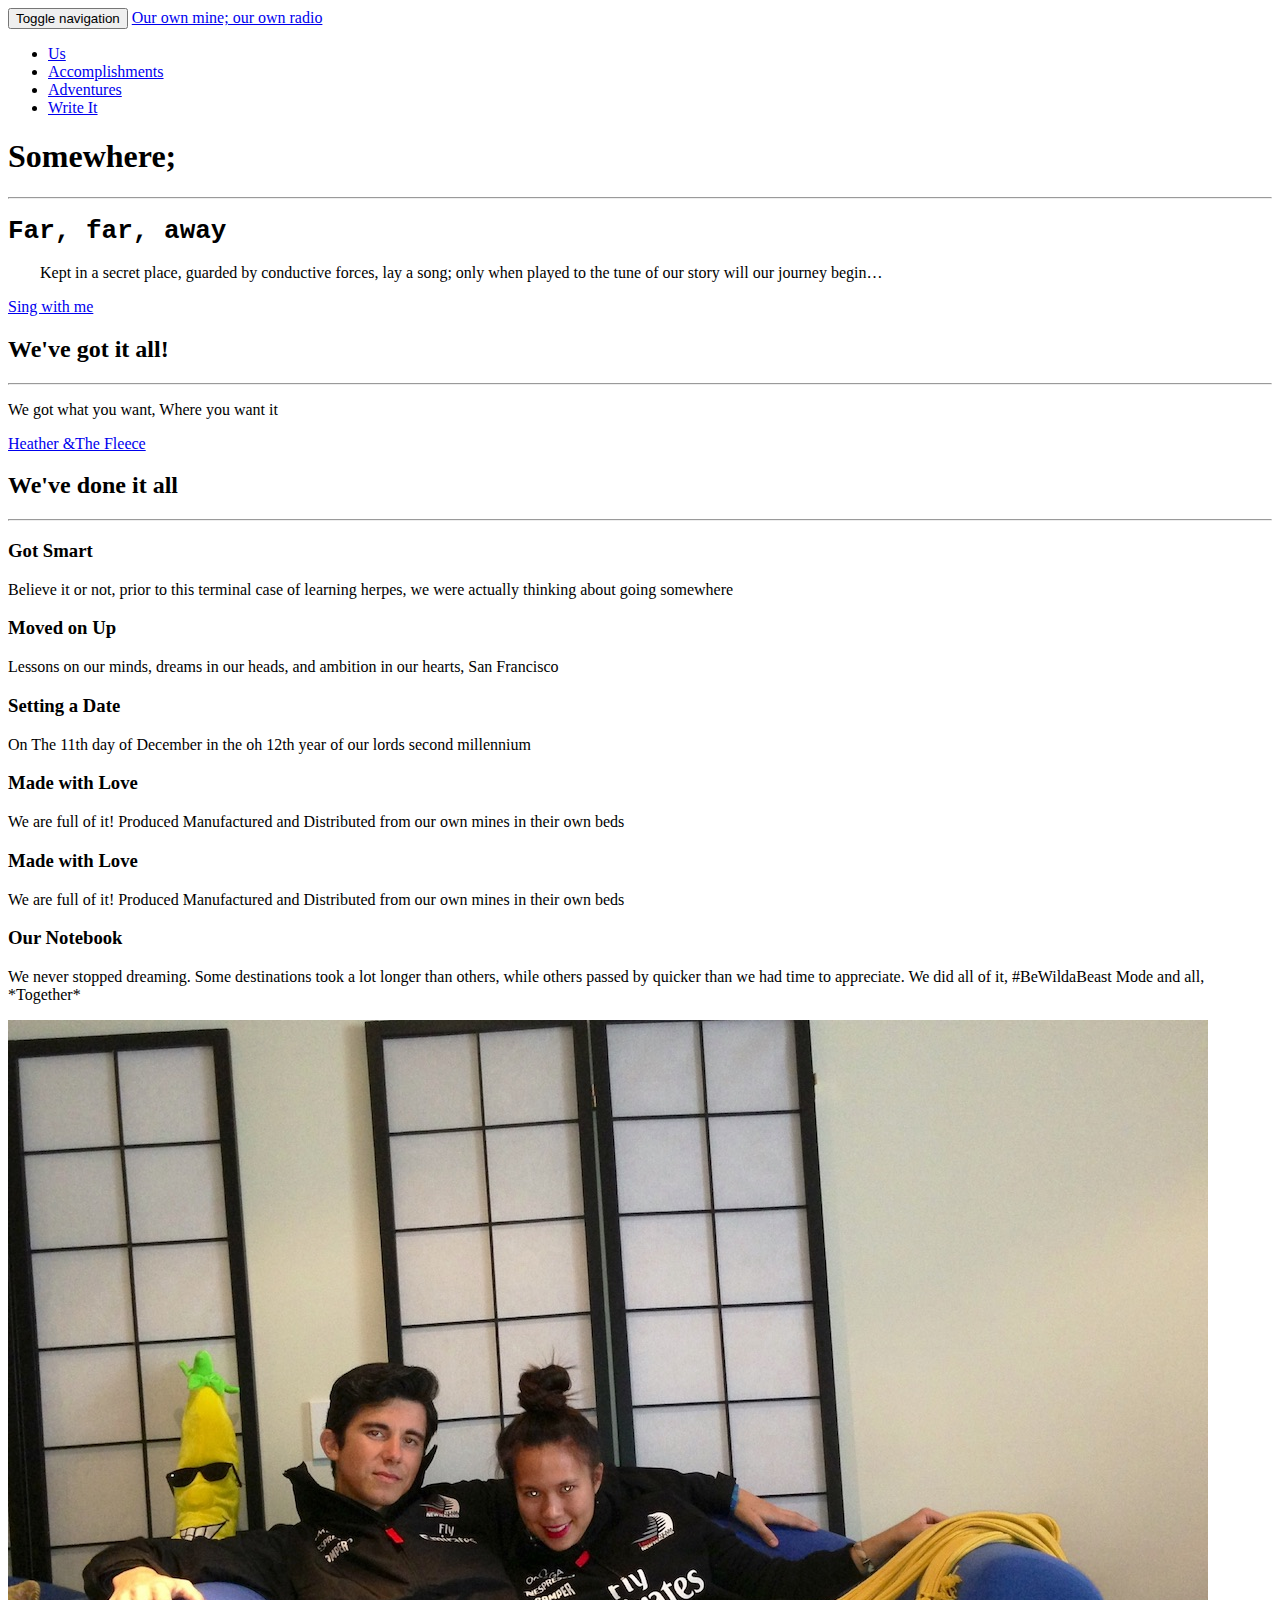
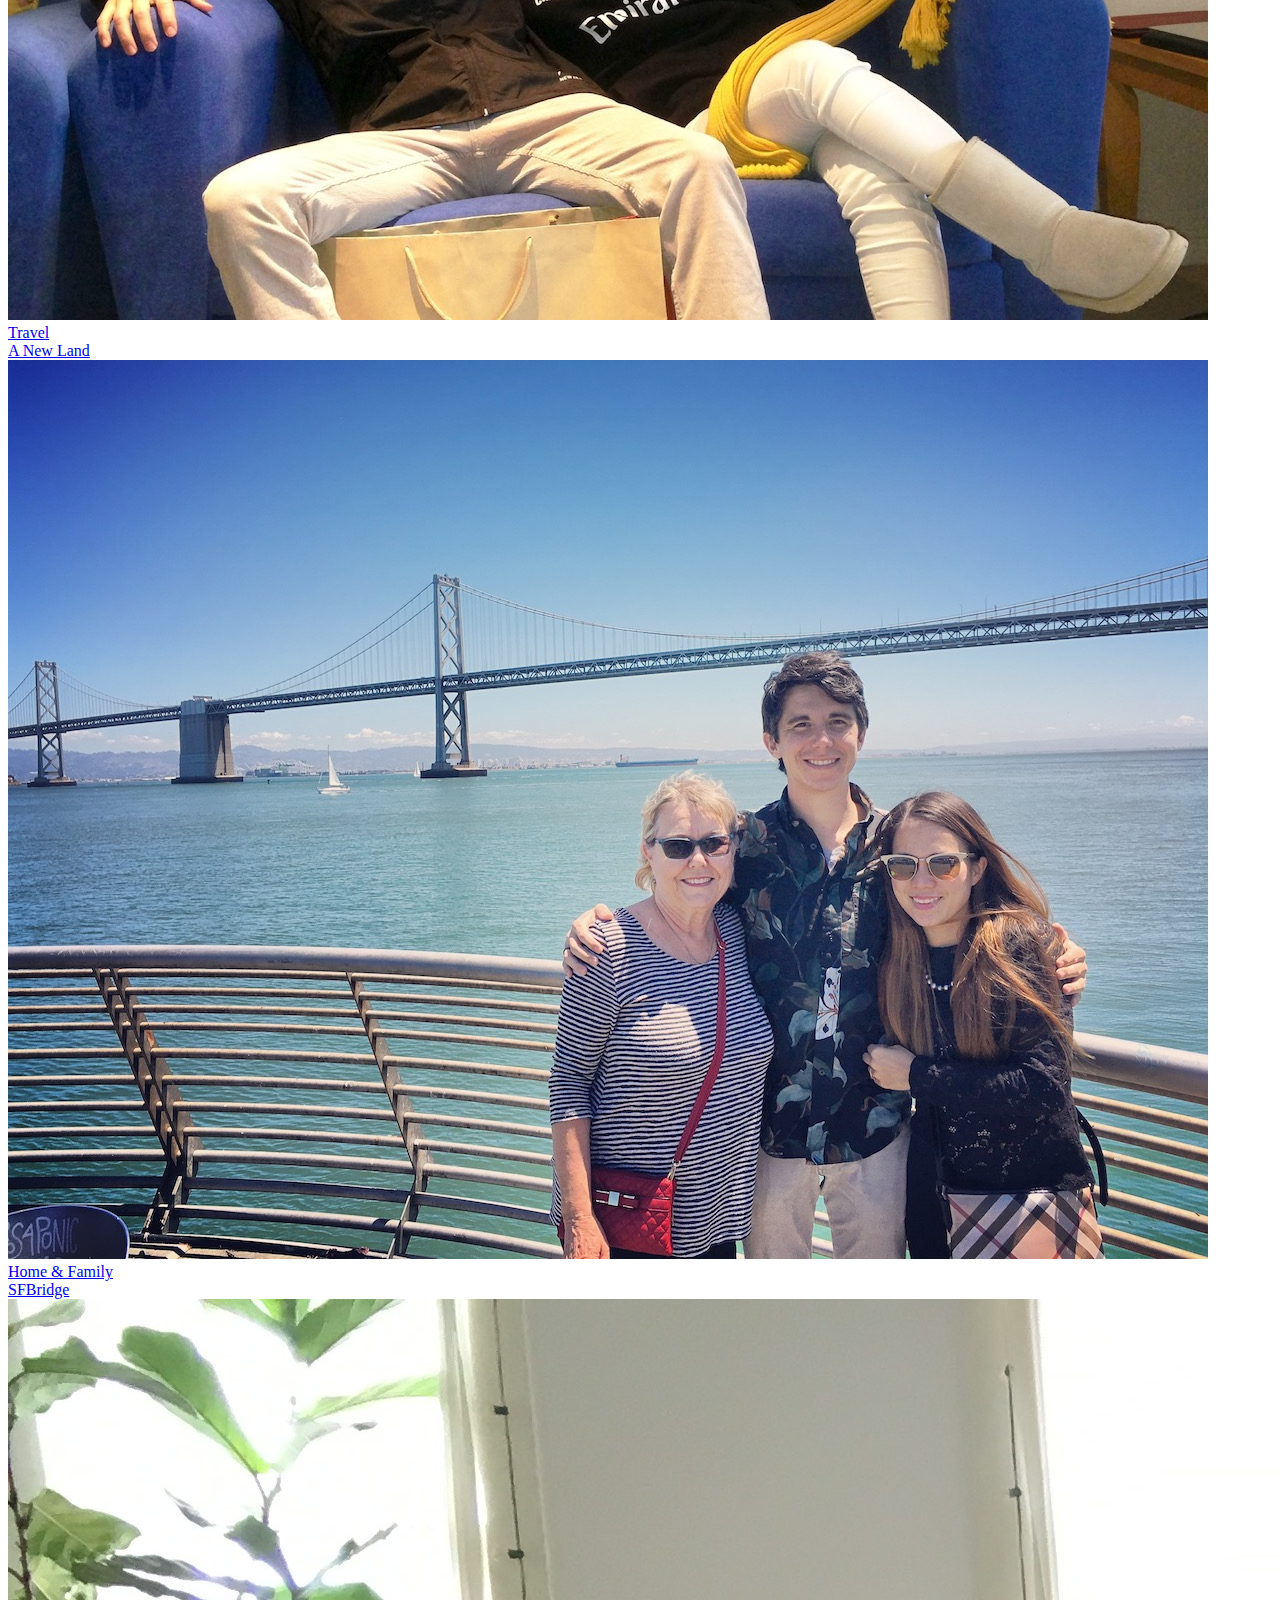
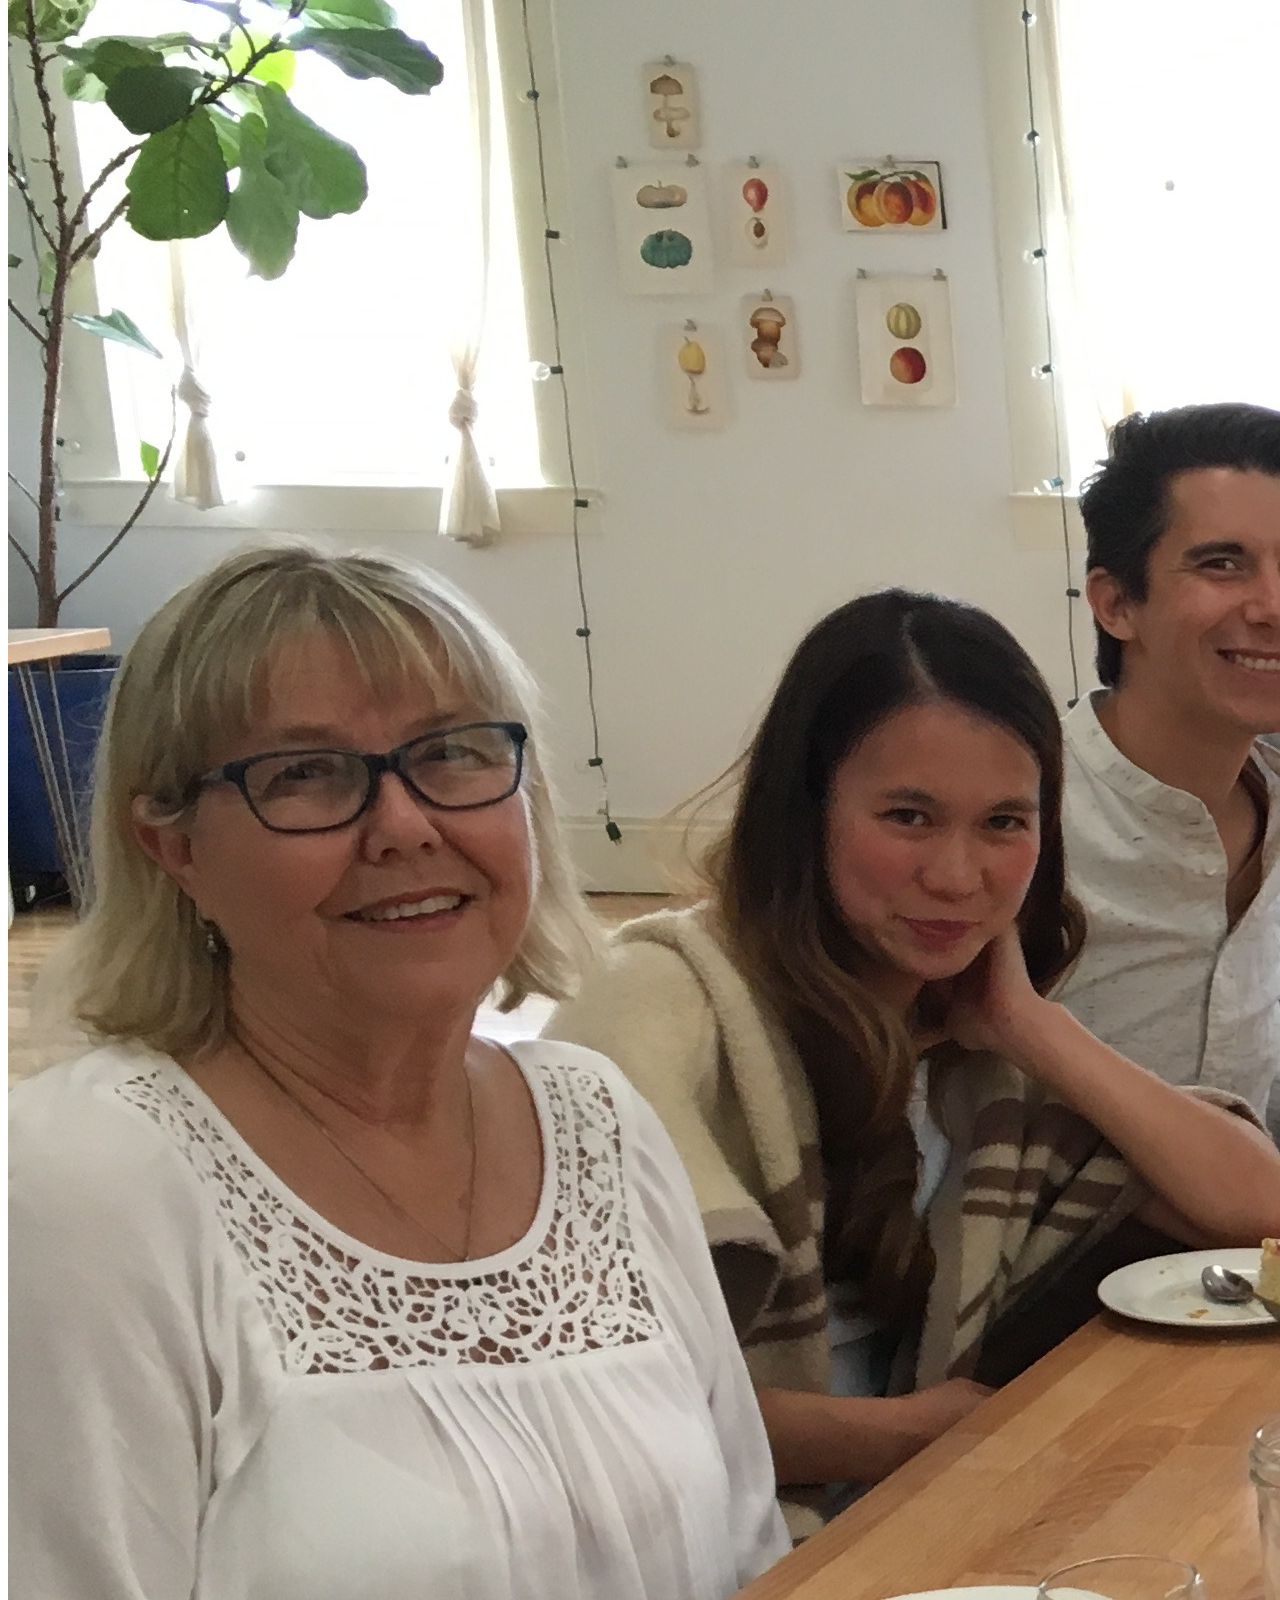
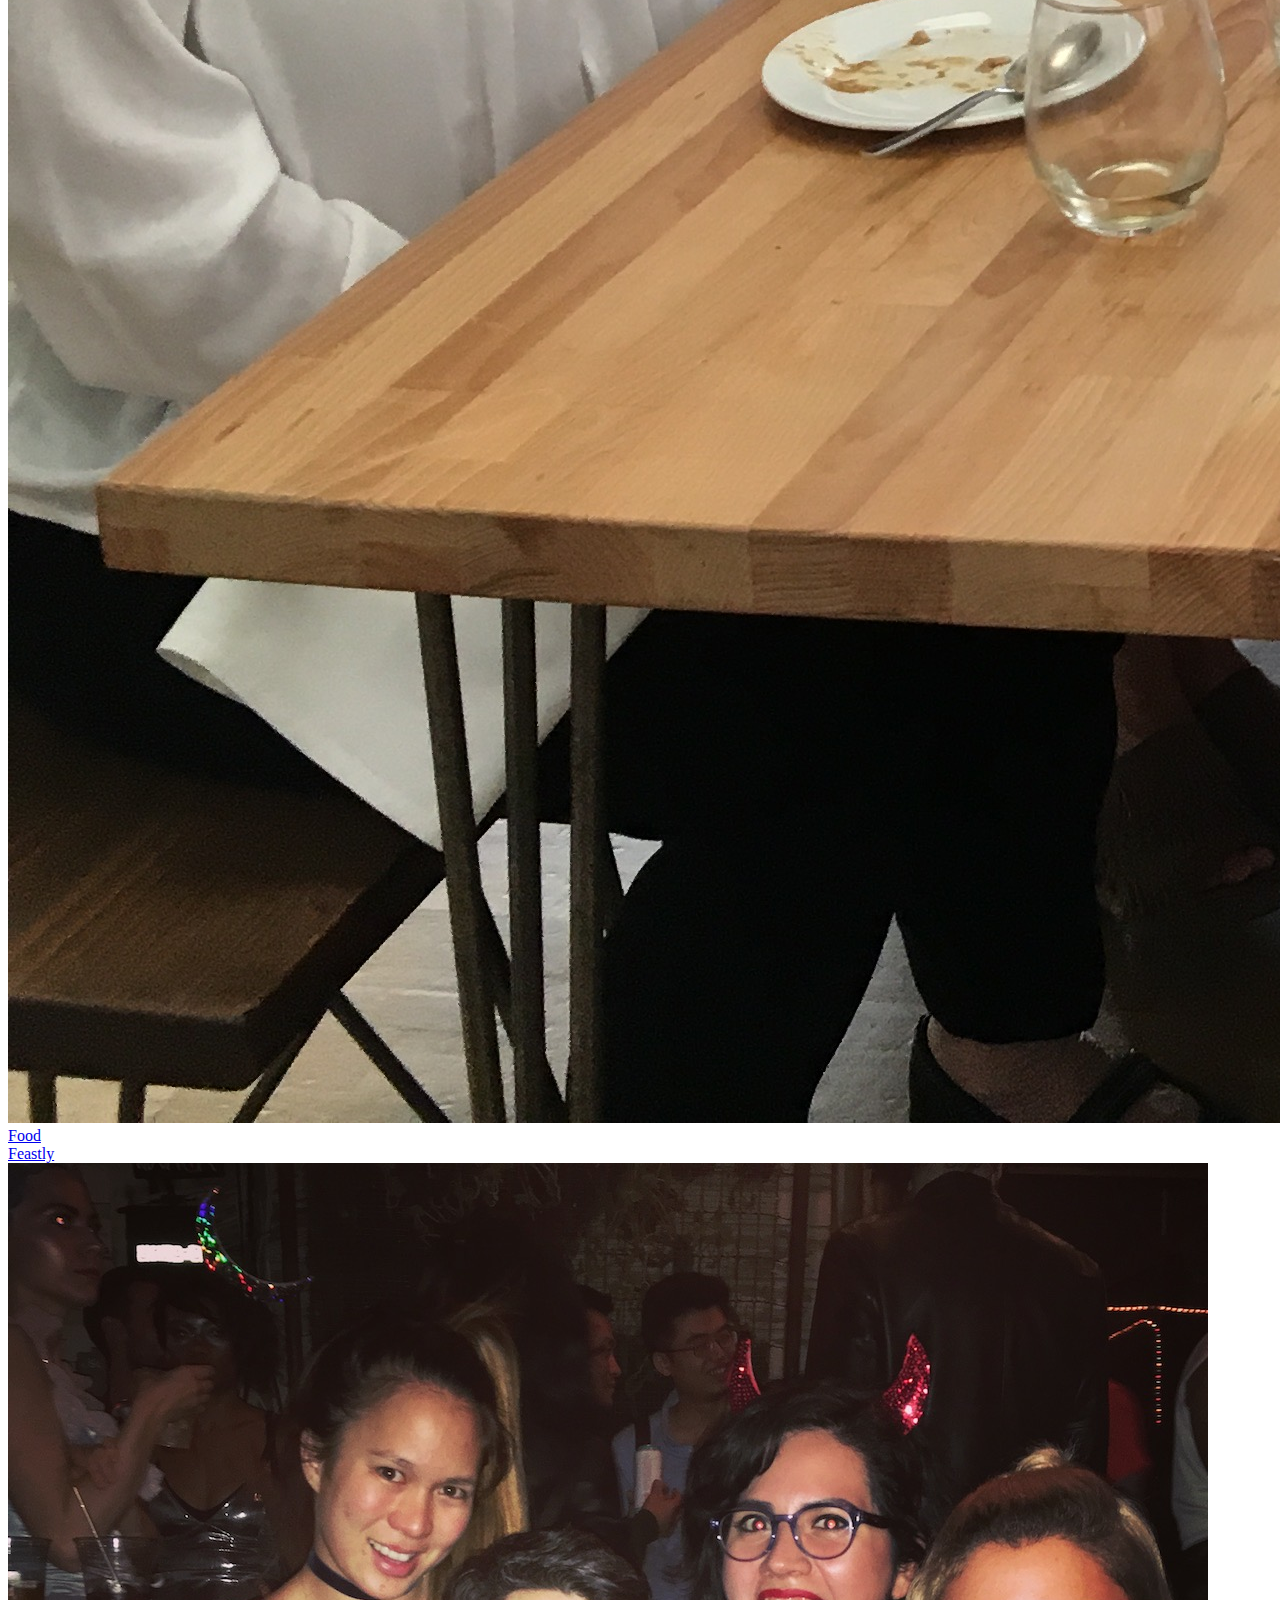
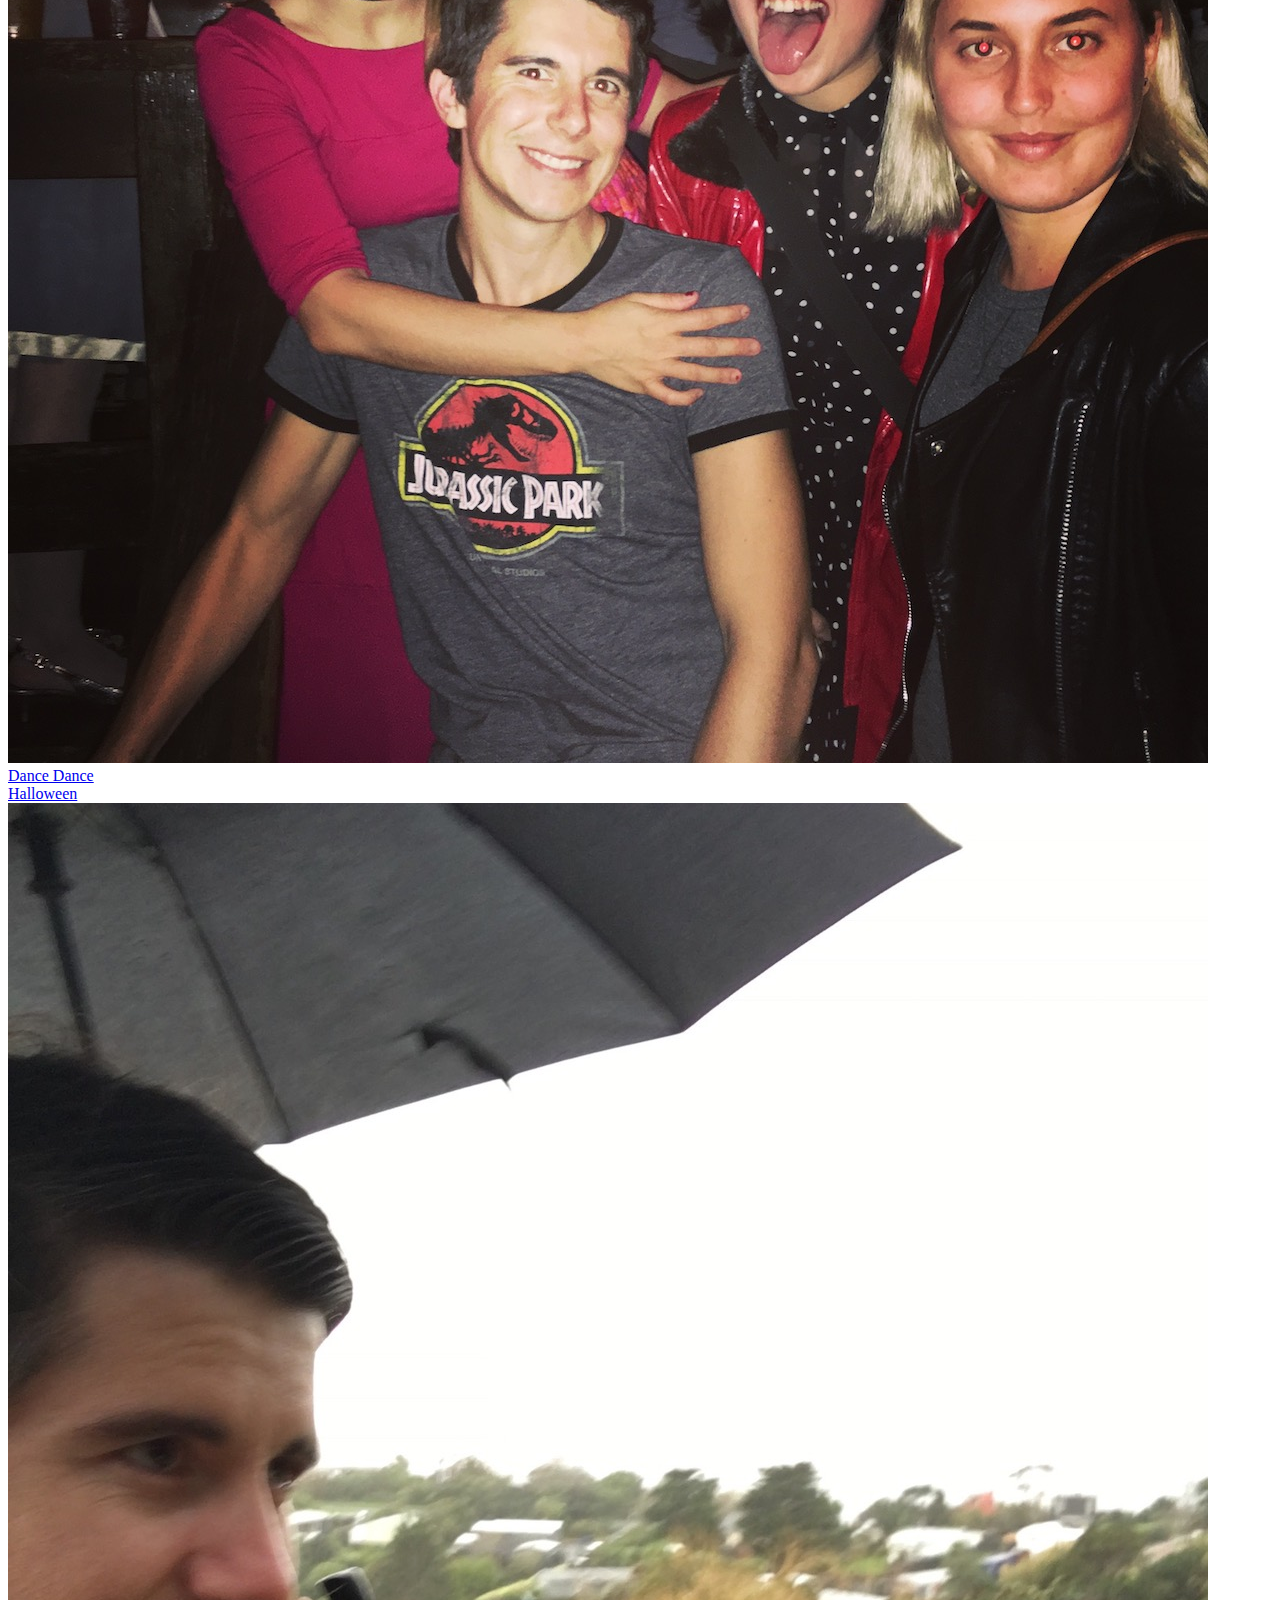
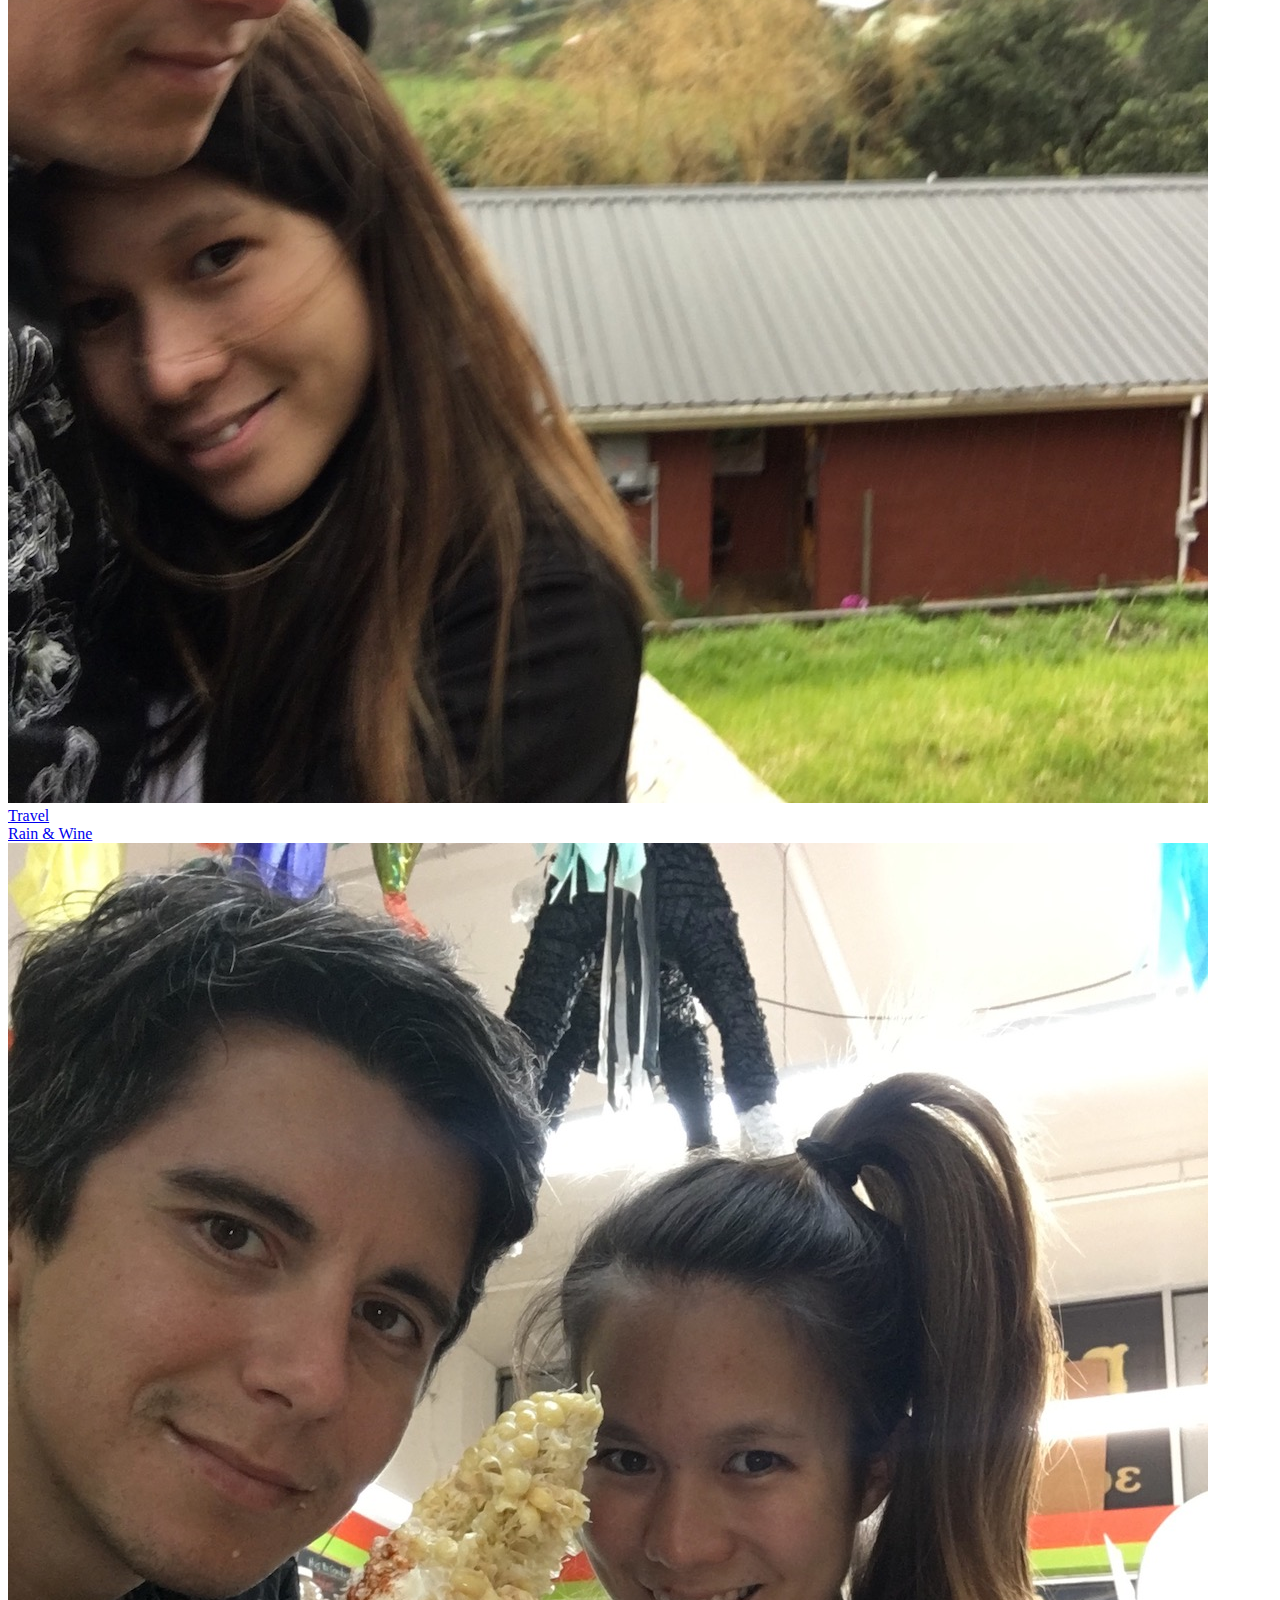
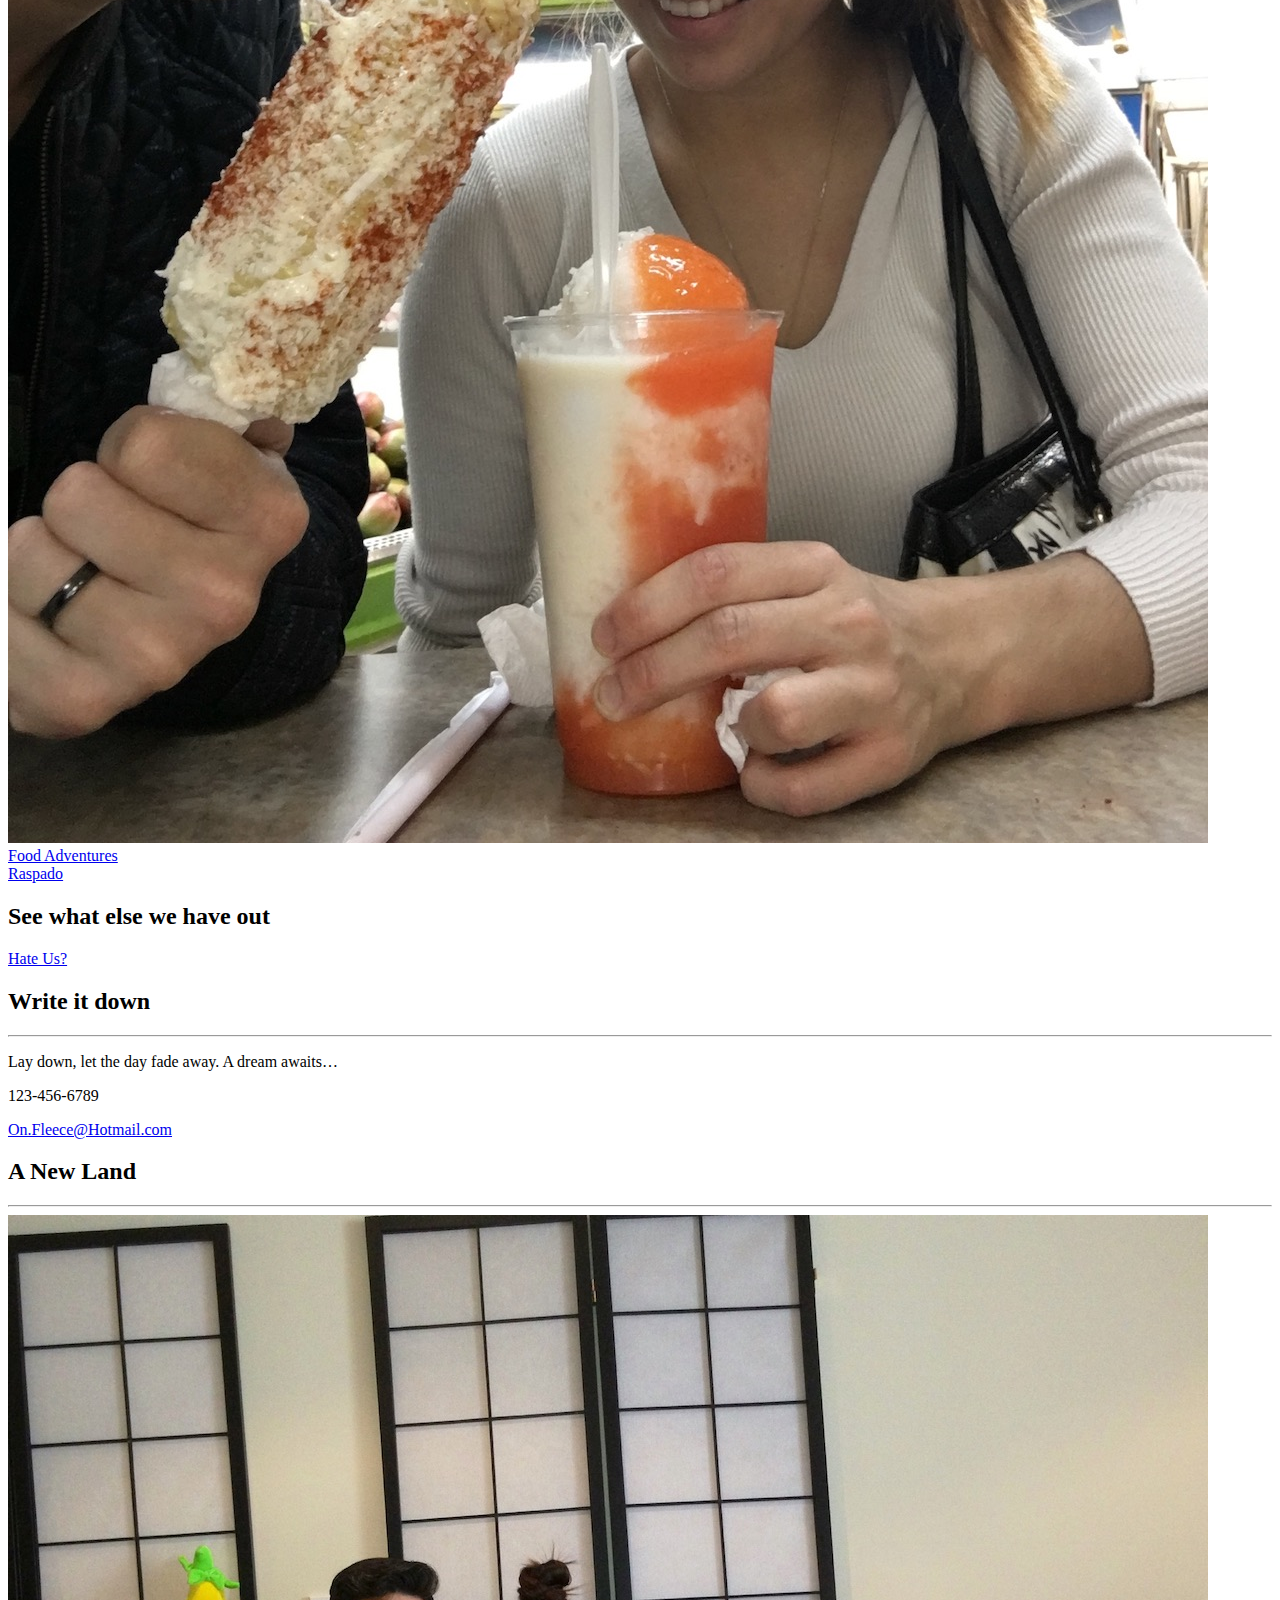
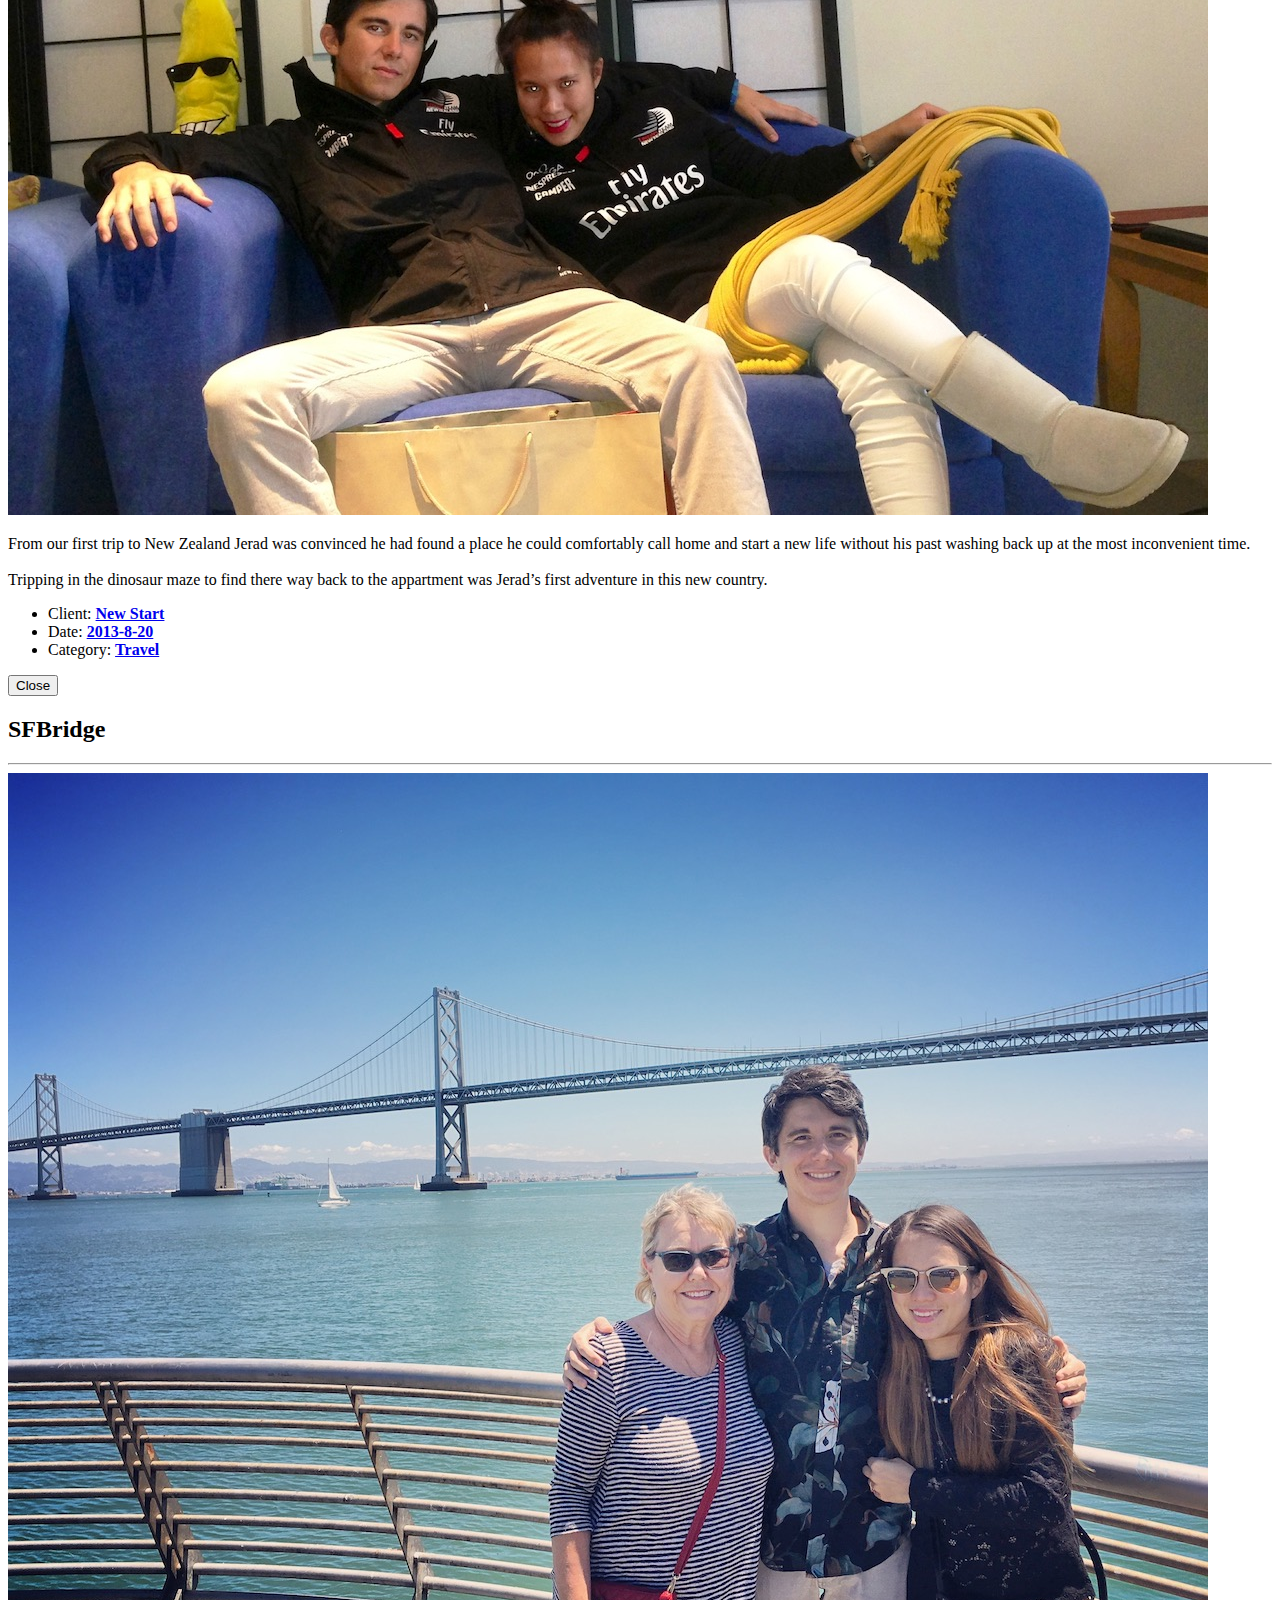
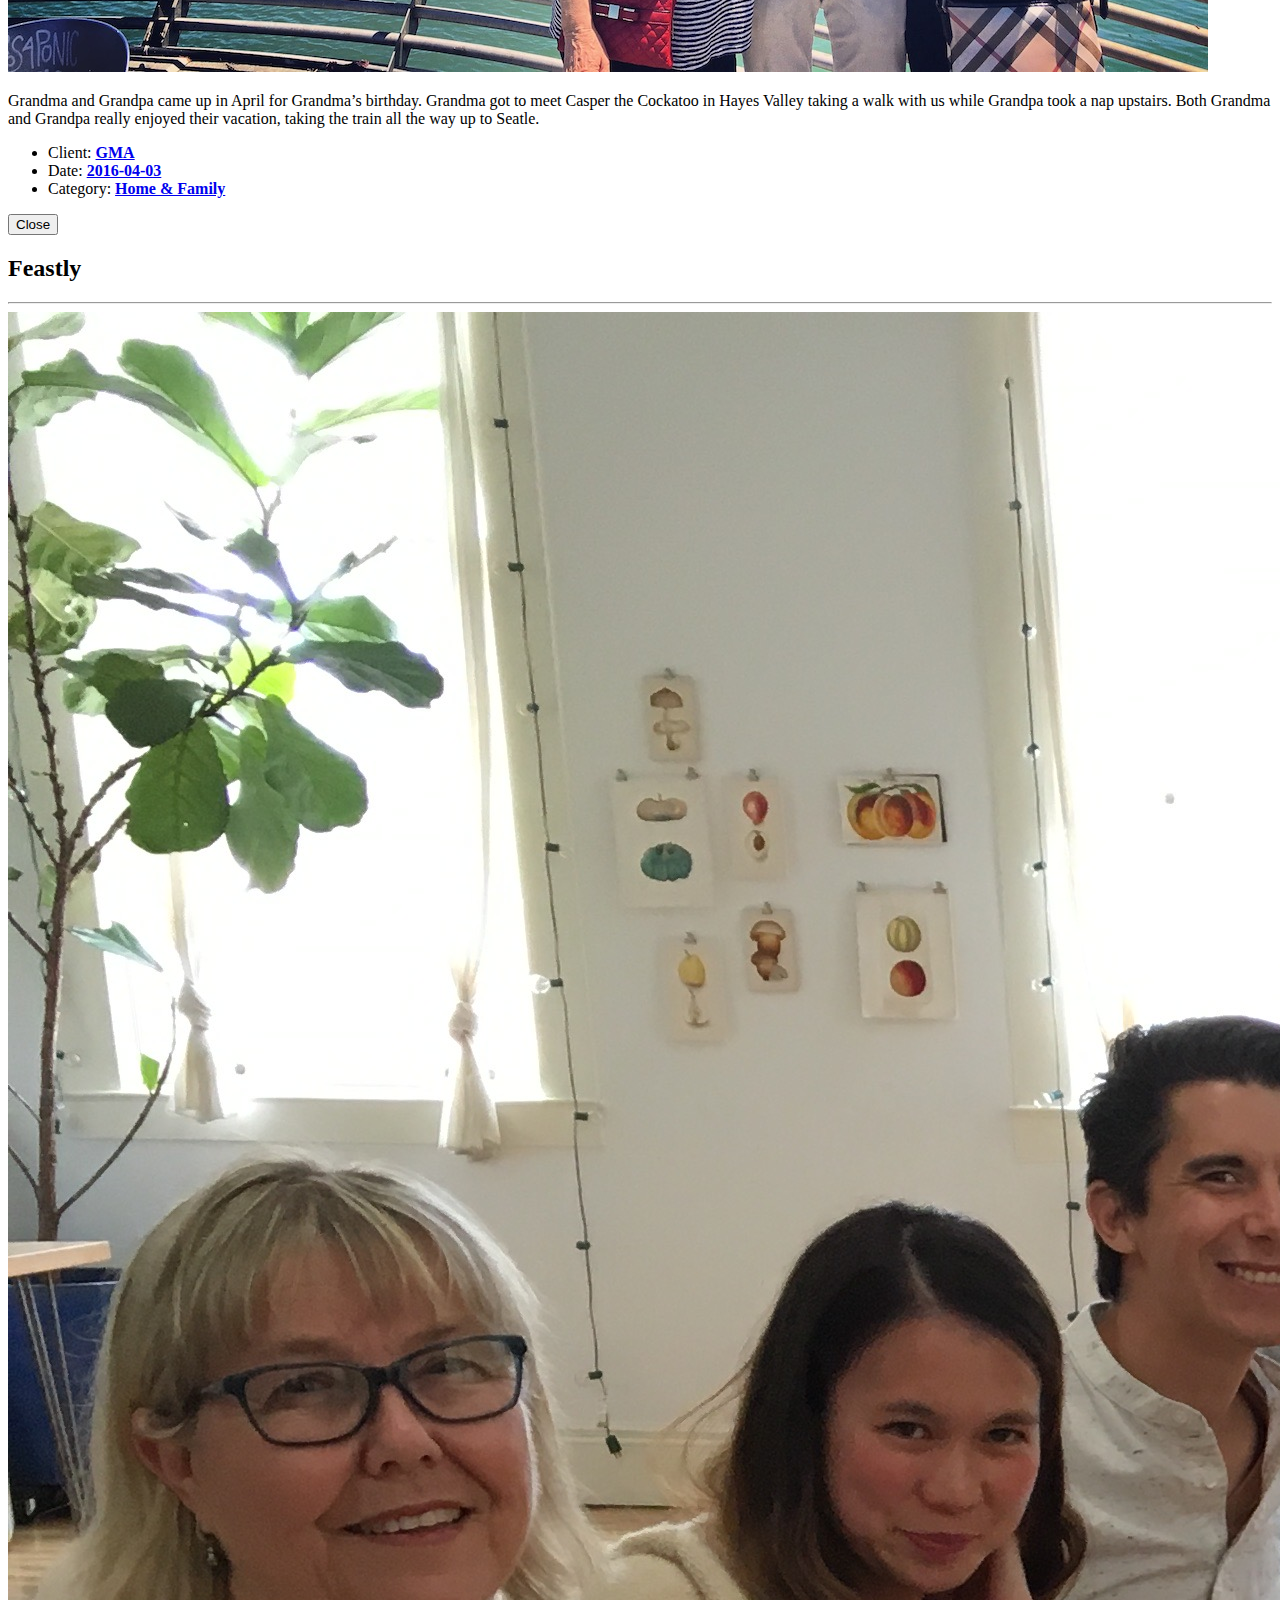
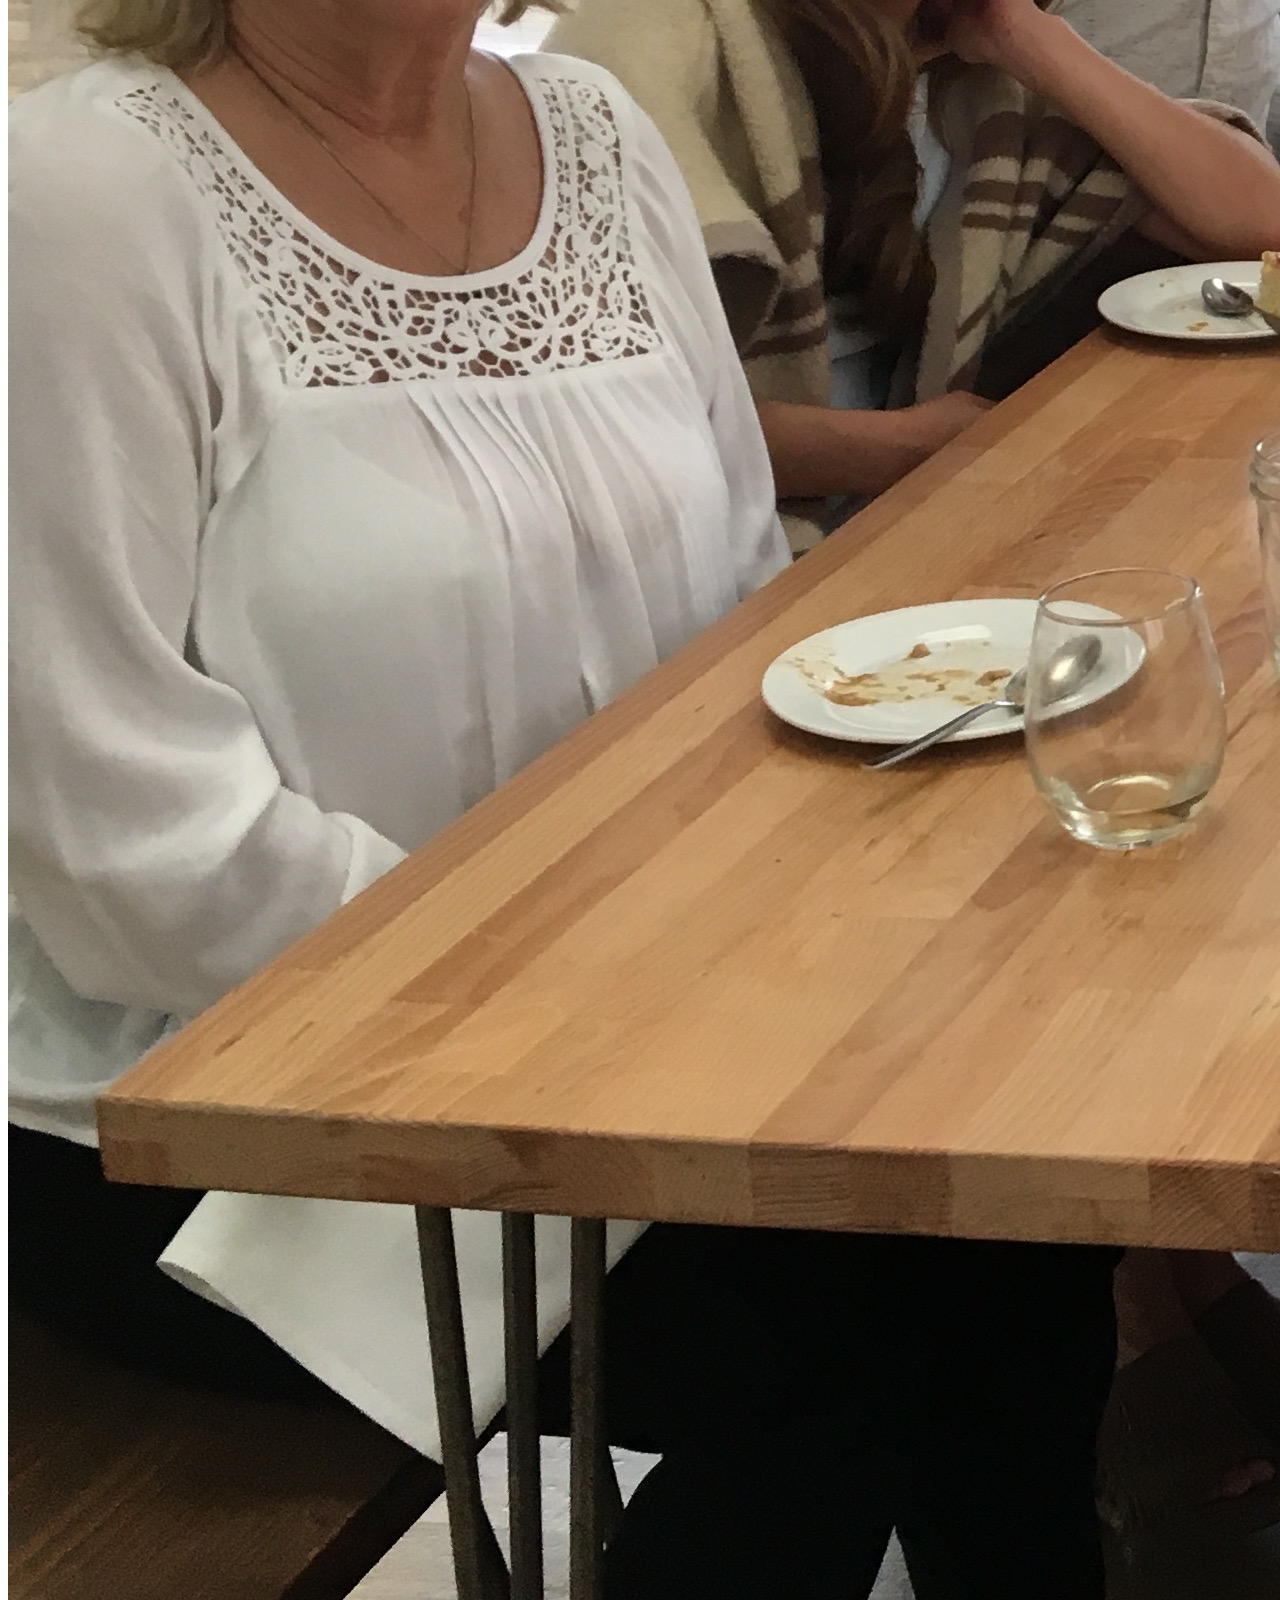
==== commit df69d33f: "updated accomplishments" ====
--- a/docs/index.html
+++ b/docs/index.html
@@ -10,18 +10,18 @@
 <title>Sera Sera; It&#39;s Love</title>
 
 <!-- Favicon -->
-<link rel="shortcut icon" href="https://example.org/favicon.ico">
+<link rel="shortcut icon" href="http://steph.jerad.xyz/favicon.ico">
 <!-- Bootstrap Core CSS -->
-<link rel="stylesheet" href="https://example.org/css/bootstrap.min.css" type="text/css">
+<link rel="stylesheet" href="http://steph.jerad.xyz/css/bootstrap.min.css" type="text/css">
 <!-- Custom Fonts -->
 <link href='//fonts.googleapis.com/css?family=Open+Sans:300italic,400italic,600italic,700italic,800italic,400,300,600,700,800' rel='stylesheet' type='text/css'>
 <link href='//fonts.googleapis.com/css?family=Merriweather:400,300,300italic,400italic,700,700italic,900,900italic' rel='stylesheet' type='text/css'>
-<link rel="stylesheet" href="https://example.org/font-awesome/css/font-awesome.min.css" type="text/css">
+<link rel="stylesheet" href="http://steph.jerad.xyz/font-awesome/css/font-awesome.min.css" type="text/css">
 <!-- Plugin CSS -->
-<link rel="stylesheet" href="https://example.org/css/animate.min.css" type="text/css">
+<link rel="stylesheet" href="http://steph.jerad.xyz/css/animate.min.css" type="text/css">
 <!-- Custom CSS -->
-<link rel="stylesheet" href="https://example.org/css/creative.css" type="text/css">
-<link rel="stylesheet" href="https://example.org/css/modals.css" type="text/css">
+<link rel="stylesheet" href="http://steph.jerad.xyz/css/creative.css" type="text/css">
+<link rel="stylesheet" href="http://steph.jerad.xyz/css/modals.css" type="text/css">
 
 <!-- HTML5 Shim and Respond.js IE8 support of HTML5 elements and media queries -->
 <!-- WARNING: Respond.js doesn't work if you view the page via file:// -->
@@ -163,7 +163,7 @@
                     <i class="fa fa-4x fa-home wow bounceIn text-primary"></i>
                     <h3>Moved on Up</h3>
                     
-                        <p class="text-muted">You can use this theme as is, or you can make changes!</p>
+                        <p class="text-muted">Lessons on our minds, dreams in our heads, and ambition in our hearts, San Francisco</p>
                     
                 </div>
             </div>
@@ -194,6 +194,16 @@
                     <h3>Made with Love</h3>
                     
                         <p class="text-muted">We are full of it! Produced Manufactured and Distributed from our own mines in their own beds</p>
+                    
+                </div>
+            </div>
+            
+            <div class="col-lg-3 col-md-6 text-center">
+                <div class="service-box">
+                    <i class="fa fa-4x fa-tree wow bounceIn text-primary"></i>
+                    <h3>Our Notebook</h3>
+                    
+                        <p class="text-muted">We never stopped dreaming. Some destinations took a lot longer than others, while others passed by quicker than we had time to appreciate. We did all of it, #BeWildaBeast Mode and all, *Together*</p>
                     
                 </div>
             </div>
@@ -719,16 +729,16 @@
         
 
         <!-- jQuery -->
-<script src="https://example.org/js/jquery.js"></script>
+<script src="http://steph.jerad.xyz/js/jquery.js"></script>
 <!-- Bootstrap Core JavaScript -->
-<script src="https://example.org/js/bootstrap.min.js"></script>
+<script src="http://steph.jerad.xyz/js/bootstrap.min.js"></script>
 <!-- Plugin JavaScript -->
-<script src="https://example.org/js/jquery.easing.min.js"></script>
-<script src="https://example.org/js/jquery.fittext.js"></script>
-<script src="https://example.org/js/wow.min.js"></script>
+<script src="http://steph.jerad.xyz/js/jquery.easing.min.js"></script>
+<script src="http://steph.jerad.xyz/js/jquery.fittext.js"></script>
+<script src="http://steph.jerad.xyz/js/wow.min.js"></script>
 
 <!-- Custom Theme JavaScript -->
-<script src="https://example.org/js/creative.js"></script>
+<script src="http://steph.jerad.xyz/js/creative.js"></script>
 
 
         
